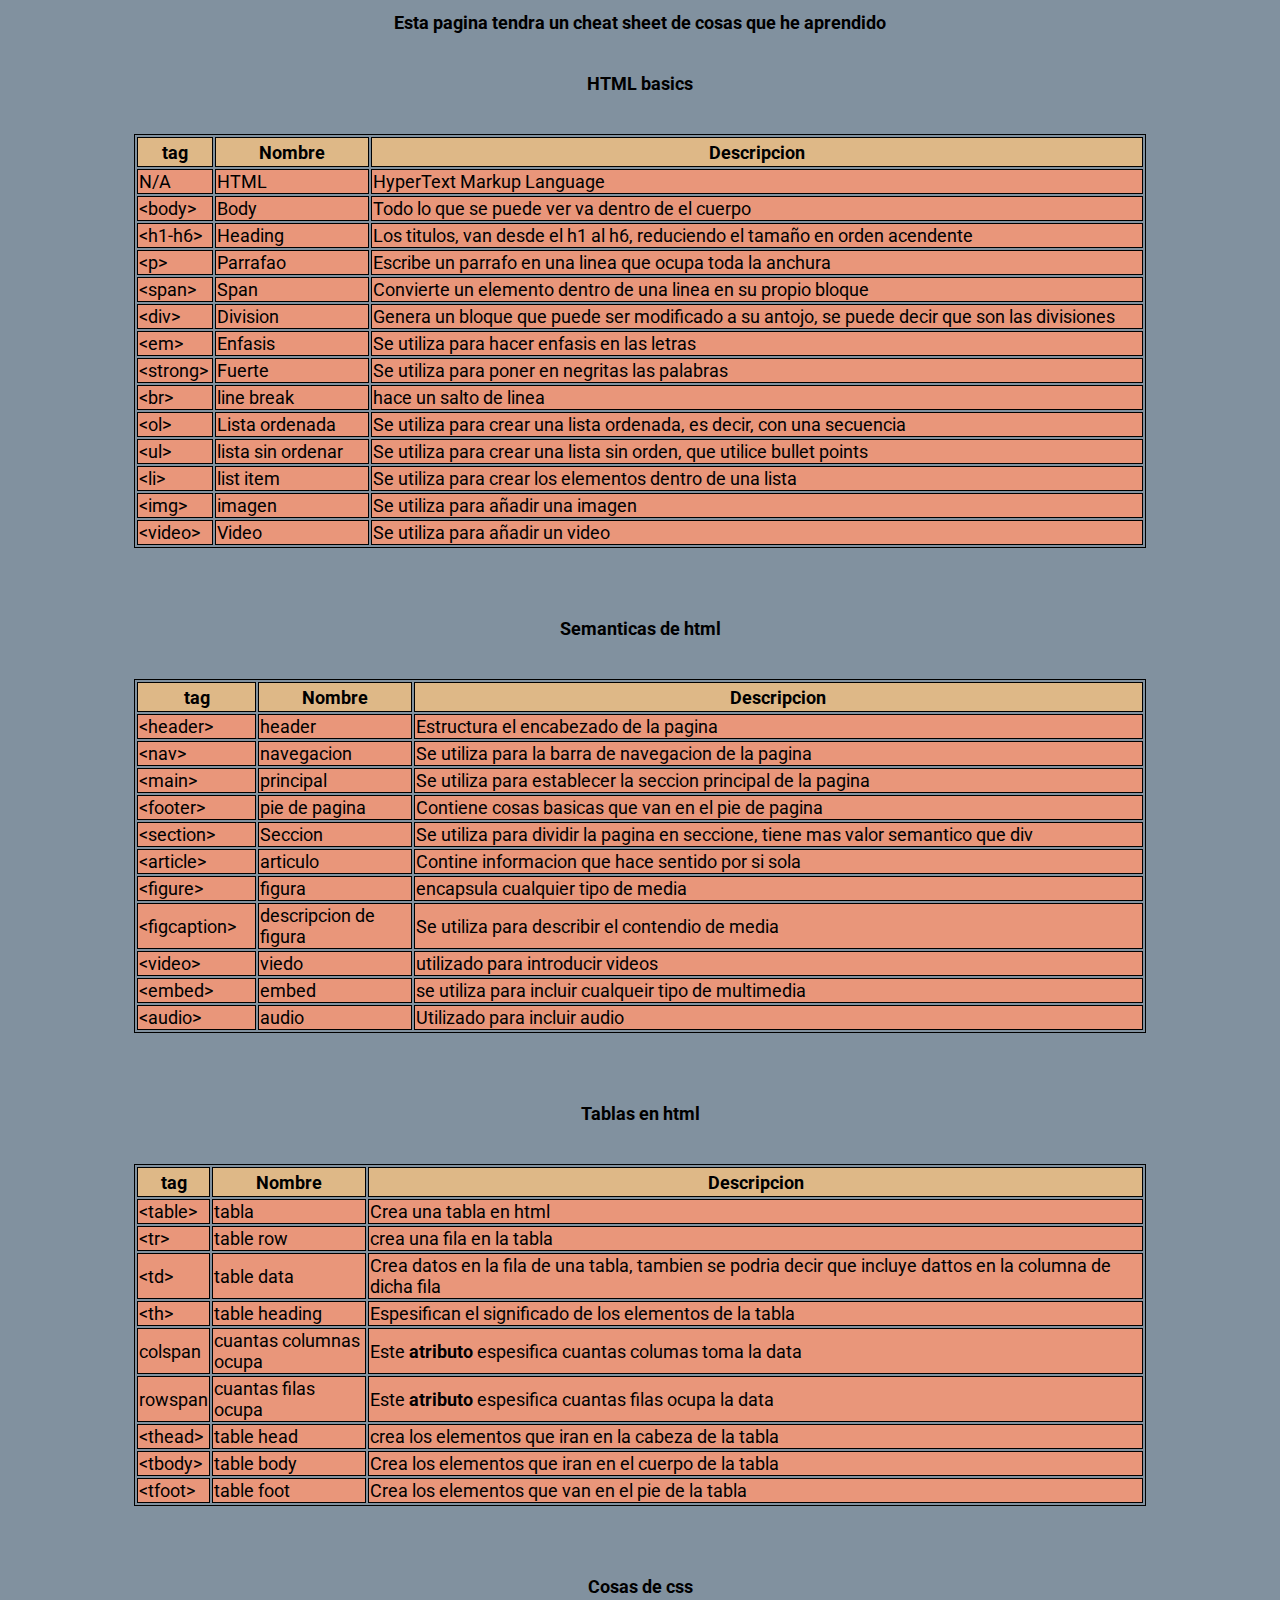
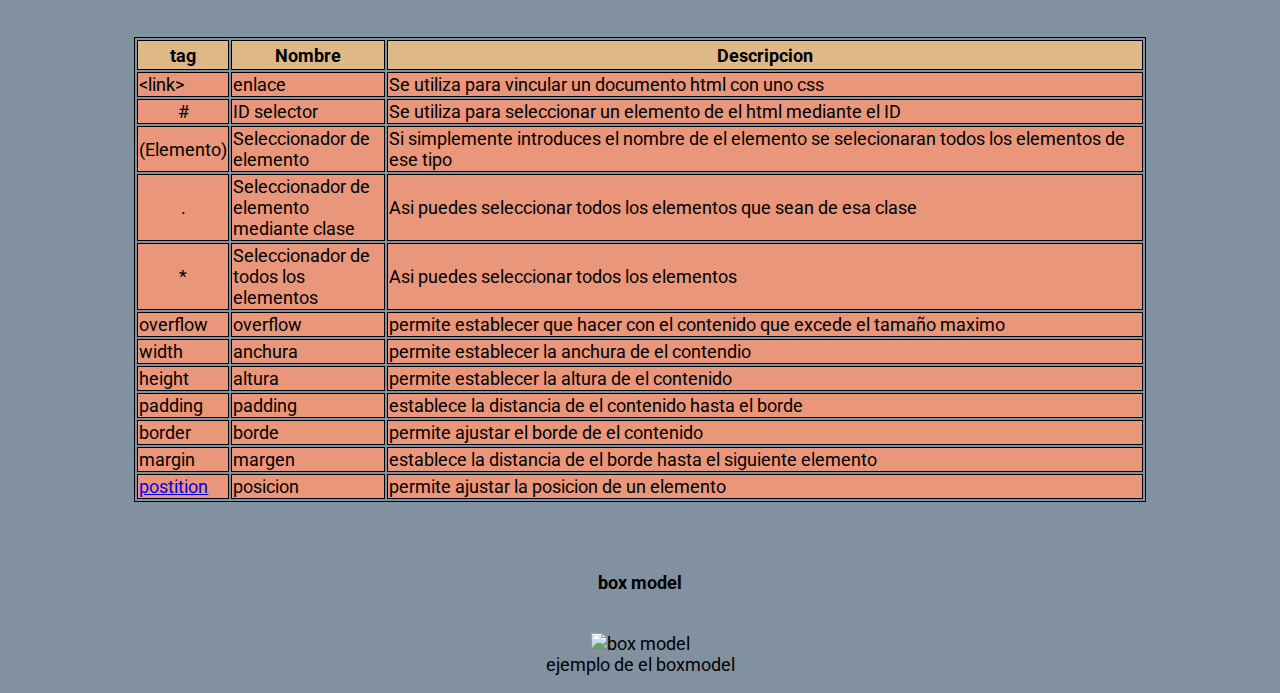
==== Cheat_Sheet.html @ 3fde739b "Hice que los simbolos se muestren en el centro de su contenedor" ====
<!DOCTYPE html>
<html lang="en">
<head>
    <meta charset="UTF-8">
    <meta name="viewport" content="width=device-width, initial-scale=1.0">
    <title>Cheat Sheet</title>
    <link rel="stylesheet" href="Styles\style3.css">
    <link rel="preconnect" href="https://fonts.googleapis.com">
    <link rel="preconnect" href="https://fonts.gstatic.com" crossorigin>
    <link href="https://fonts.googleapis.com/css2?family=Roboto:ital,wght@0,100..900;1,100..900&display=swap" rel="stylesheet">
</head>

<body>
    <h1>
        Esta pagina tendra un cheat sheet de cosas que he aprendido
    </h1>

    <div class="table">
        <section>
            <h2>HTML basics</h2>
            <table class="html">
                <thead>
                    <tr>
                        <th class="t_tag;">tag</th>
                        <th class="t_nombre">Nombre</th>
                        <th class="t_descripcion">Descripcion</th>
                    </tr>
                </thead>
                <tbody>
                    <tr>
                        <td>N/A</td>
                        <td>HTML</td>
                        <td>HyperText Markup Language</td>
                    </tr>
                    <tr>
                        <td>&#60;body&#62;</td>
                        <td>Body</td>
                        <td>Todo lo que se puede ver va dentro de el cuerpo</td>
                    </tr>
                    <tr>
                        <td>&#60;h1-h6&#62;</td>
                        <td>Heading</td>
                        <td>Los titulos, van desde el h1 al h6, reduciendo el tamaño en orden acendente</td>
                    </tr>
                    <tr>
                        <td>&#60;p&#62;</td>
                        <td>Parrafao</td>
                        <td>Escribe un parrafo en una linea que ocupa toda la anchura</td>
                    </tr>
                    <tr>
                        <td>&#60;span&#62;</td>
                        <td>Span</td>
                        <td>Convierte un elemento dentro de una linea en su propio bloque</td>
                    </tr>
                    <tr>
                        <td>&#60;div&#62;</td>
                        <td>Division</td>
                        <td>Genera un bloque que puede ser modificado a su antojo, se puede decir que son las divisiones</td>
                    </tr>
                    <tr>
                        <td>&#60;em&#62;</td>
                        <td>Enfasis</td>
                        <td>Se utiliza para hacer enfasis en las letras</td>
                    </tr>
                    <tr>
                        <td>&#60;strong&#62;</td>
                        <td>Fuerte</td>
                        <td>Se utiliza para poner en negritas las palabras</td>
                    </tr>
                    <tr>
                        <td>&#60;br&#62;</td>
                        <td>line break</td>
                        <td>hace un salto de linea</td>
                    </tr>
                    <tr>
                        <td>&#60;ol&#62;</td>
                        <td>Lista ordenada</td>
                        <td>Se utiliza para crear una lista ordenada, es decir, con una secuencia</td>
                    </tr>
                    <tr>
                        <td>&#60;ul&#62;</td>
                        <td>lista sin ordenar</td>
                        <td>Se utiliza para crear una lista sin orden, que utilice bullet points</td>
                    </tr>
                    <tr>
                        <td>&#60;li&#62;</td>
                        <td>list item</td>
                        <td>Se utiliza para crear los elementos dentro de una lista</td>
                    </tr>
                    <tr>
                        <td>&#60;img&#62;</td>
                        <td>imagen</td>
                        <td>Se utiliza para añadir una imagen</td>
                    </tr>
                    <tr>
                        <td>&#60;video&#62;</td>
                        <td>Video</td>
                        <td>Se utiliza para añadir un video</td>
                    </tr>
                    
                </tbody>
            </table>
        </section>

        <section>
            <h2>Semanticas de html</h2>
            <table class="html">
                <thead>
                    <tr>
                        <th class="t_tag;">tag</th>
                        <th class="t_nombre">Nombre</th>
                        <th class="t_descripcion">Descripcion</th>
                    </tr>
                </thead>
                <tbody>
                    <tr>
                        <td>&#60;header&#62;</td>
                        <td>header</td>
                        <td>Estructura el encabezado de la pagina</td>
                    </tr>
                    <tr>
                        <td>&#60;nav&#62;</td>
                        <td>navegacion</td>
                        <td>Se utiliza para la barra de navegacion de la pagina</td>
                    </tr>
                    <tr>
                        <td>&#60;main&#62;</td>
                        <td>principal</td>
                        <td>Se utiliza para establecer la seccion principal de la pagina</td>
                    </tr>
                    <tr>
                        <td>&#60;footer&#62;</td>
                        <td>pie de pagina</td>
                        <td>Contiene cosas basicas que van en el pie de pagina</td>
                    </tr>
                    <tr>
                        <td>&#60;section&#62;</td>
                        <td>Seccion</td>
                        <td>Se utiliza para dividir la pagina en seccione, tiene mas valor semantico que div</td>
                    </tr>
                    <tr>
                        <td>&#60;article&#62;</td>
                        <td>articulo</td>
                        <td>Contine informacion que hace sentido por si sola</td>
                    </tr>
                    <tr>
                        <td>&#60;figure&#62;</td>
                        <td>figura</td>
                        <td>encapsula cualquier tipo de media</td>
                    </tr>
                    <tr>
                        <td>&#60;figcaption&#62;</td>
                        <td>descripcion de figura</td>
                        <td>Se utiliza para describir el contendio de media</td>
                    </tr>
                    <tr>
                        <td>&#60;video&#62;</td>
                        <td>viedo</td>
                        <td>utilizado para introducir videos</td>
                    </tr>
                    <tr>
                        <td>&#60;embed&#62;</td>
                        <td>embed</td>
                        <td>se utiliza para incluir cualqueir tipo de multimedia</td>
                    </tr>
                    <tr>
                        <td>&#60;audio&#62;</td>
                        <td>audio</td>
                        <td>Utilizado para incluir audio</td>
                    </tr>
                    
                </tbody>
            </table>
        </section>

        <section>
            <h2>Tablas en html</h2>
            <table class="html">
                <thead>
                    <tr>
                        <th class="t_tag;">tag</th>
                        <th class="t_nombre">Nombre</th>
                        <th class="t_descripcion">Descripcion</th>
                    </tr>
                </thead>
                <tbody>
                    <tr>
                        <td>&#60;table&#62;</td>
                        <td>tabla</td>
                        <td>Crea una tabla en html</td>
                    </tr>
                    <tr>
                        <td>&#60;tr&#62;</td>
                        <td>table row</td>
                        <td>crea una fila en la tabla</td>
                    </tr>
                    <tr>
                        <td>&#60;td&#62;</td>
                        <td>table data</td>
                        <td>Crea datos en la fila de una tabla, tambien se podria decir que incluye dattos en la columna de dicha fila</td>
                    </tr>
                    <tr>
                        <td>&#60;th&#62;</td>
                        <td>table heading</td>
                        <td>Espesifican el significado de los elementos de la tabla</td>
                    </tr>
                    <tr>
                        <td>colspan</td>
                        <td>cuantas columnas ocupa</td>
                        <td>Este <strong>atributo</strong> espesifica cuantas columas toma la data</td>
                    </tr>
                    <tr>
                        <td>rowspan</td>
                        <td>cuantas filas ocupa</td>
                        <td>Este <strong>atributo</strong> espesifica cuantas filas ocupa la data</td>
                    </tr>
                    <tr>
                        <td>&#60;thead&#62;</td>
                        <td>table head</td>
                        <td>crea los elementos que iran en la cabeza de la tabla</td>
                    </tr>
                    <tr>
                        <td>&#60;tbody&#62;</td>
                        <td>table body</td>
                        <td>Crea los elementos que iran en el cuerpo de la tabla</td>
                    </tr>
                    <tr>
                        <td>&#60;tfoot&#62;</td>
                        <td>table foot</td>
                        <td>Crea los elementos que van en el pie de la tabla</td>
                    </tr>
                </tbody>
            </table>
        </section>

        <section>
            <h2>Cosas de css</h2>
            <table class="html">
                <thead>
                    <tr>
                        <th class="t_tag;">tag</th>
                        <th class="t_nombre">Nombre</th>
                        <th class="t_descripcion">Descripcion</th>
                    </tr>
                </thead>
                <tbody>
                    <tr>
                        <td>&#60;link&#62;</td>
                        <td>enlace</td>
                        <td>Se utiliza para vincular un documento html con uno css</td>
                    </tr>
                    <tr>
                        <td class="symbol">#</td>
                        <td>ID selector</td>
                        <td>Se utiliza para seleccionar un elemento de el html mediante el ID</td>
                    </tr>
                    <tr>
                        <td>(Elemento)</td>
                        <td>Seleccionador de elemento</td>
                        <td>Si simplemente introduces el nombre de el elemento se selecionaran todos los elementos de ese tipo</td>
                    </tr>
                    <tr>
                        <td class="symbol">.</td>
                        <td>Seleccionador de elemento mediante clase</td>
                        <td>Asi puedes seleccionar todos los elementos que sean de esa clase</td>
                    </tr>
                    <tr>
                        <td class="symbol">*</td>
                        <td>Seleccionador de todos los elementos</td>
                        <td>Asi puedes seleccionar todos los elementos</td>
                    </tr>
                    <tr>
                        <td>overflow</td>
                        <td>overflow</td>
                        <td>permite establecer que hacer con el contenido que excede el tamaño maximo</td>
                    </tr>
                    <tr>
                        <td>width</td>
                        <td>anchura</td>
                        <td>permite establecer la anchura de el contendio</td>
                    </tr>
                    <tr>
                        <td>height</td>
                        <td>altura</td>
                        <td>permite establecer la altura de el contenido</td>
                    </tr>
                    <tr>
                        <td>padding</td>
                        <td>padding</td>
                        <td>establece la distancia de el contenido hasta el borde</td>
                    </tr>
                    <tr>
                        <td>border</td>
                        <td>borde</td>
                        <td>permite ajustar el borde de el contenido</td>
                    </tr>
                    <tr>
                        <td>margin</td>
                        <td>margen</td>
                        <td>establece la distancia de el borde hasta el siguiente elemento</td>
                    </tr>
                    <tr>
                        <td><a href="https://www.w3schools.com/css/css_positioning.asp" target="_blank">postition</a></td>
                        <td>posicion</td>
                        <td>permite ajustar la posicion de un elemento</td>
                    </tr>
                </tbody>
            </table>
        </section>

        <h2>box model</h2>

        <figure>
            <img id="box_model" src="https://media.gcflearnfree.org/content/5ef2084faaf0ac46dc9c10be_06_23_2020/box_model.png" alt="box model">
            <figcaption>ejemplo de el boxmodel</figcaption>
        </figure>
    </div>

</body>
</html>
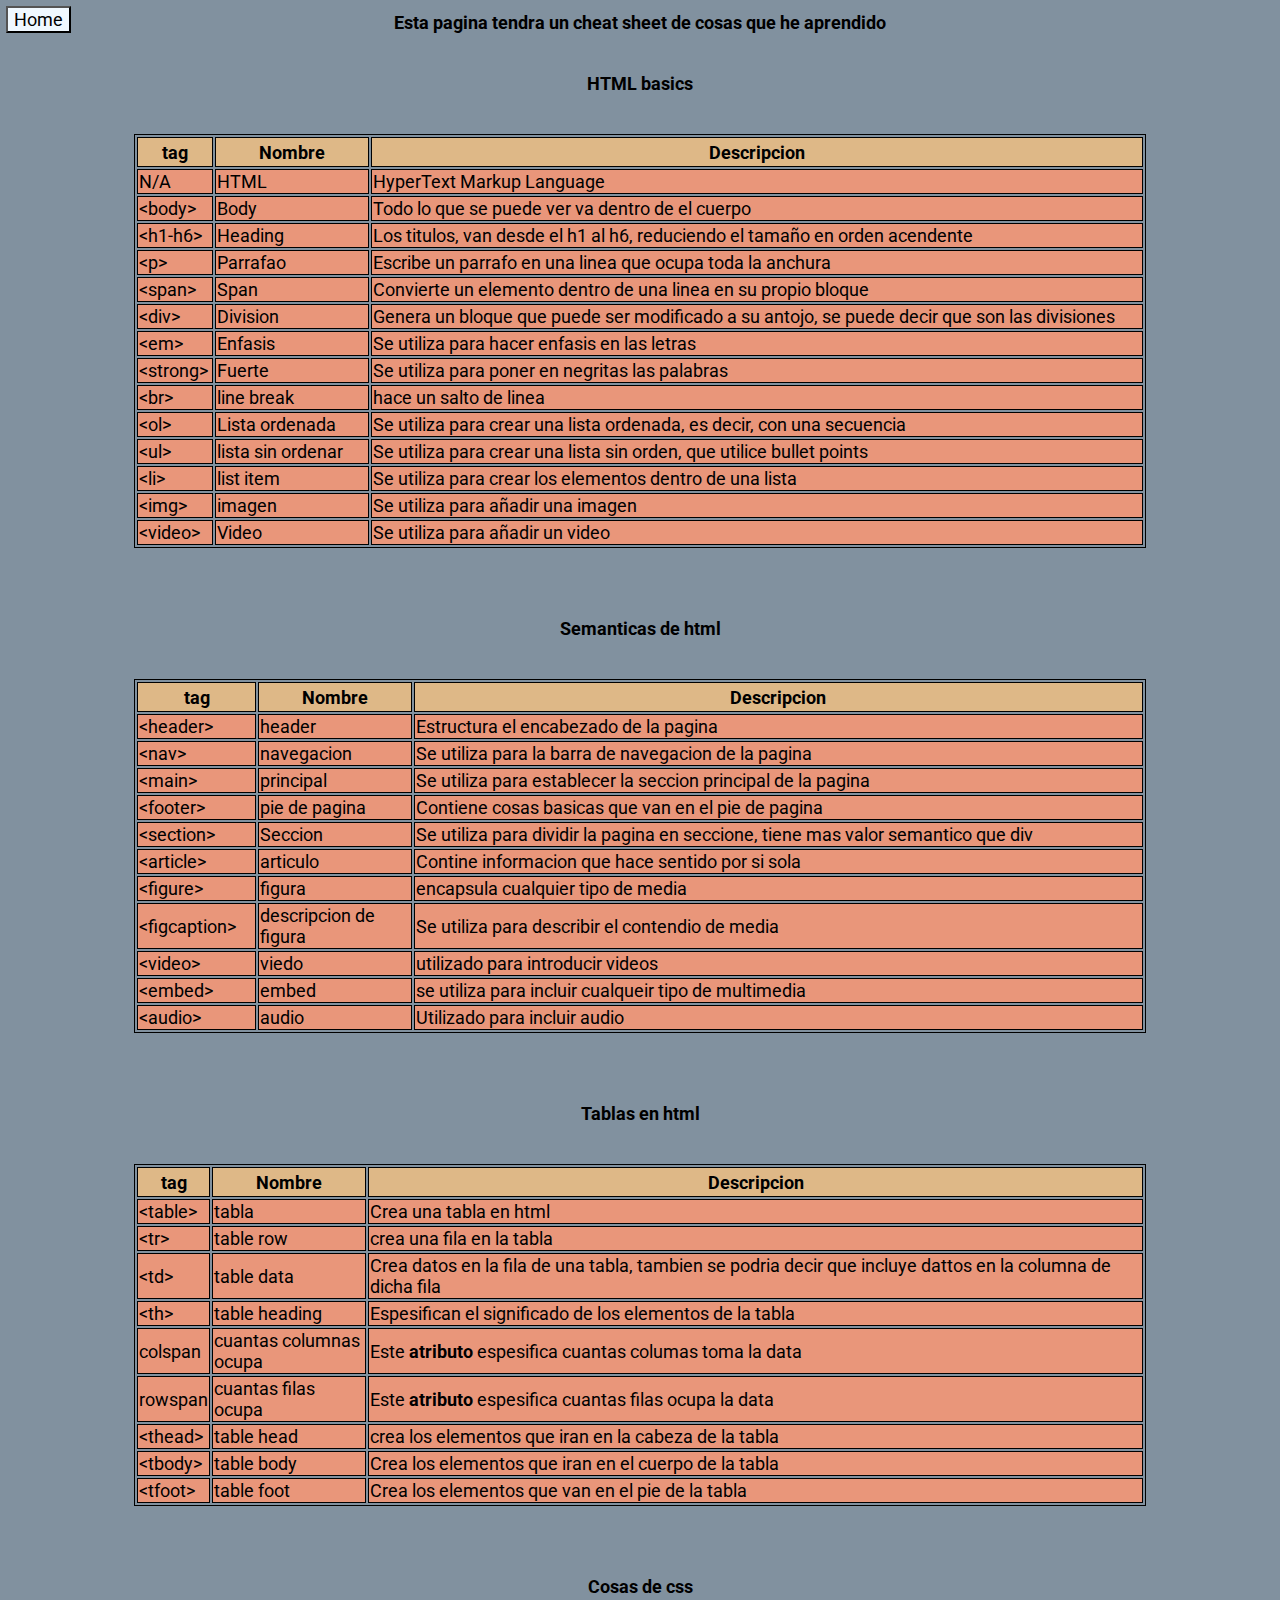
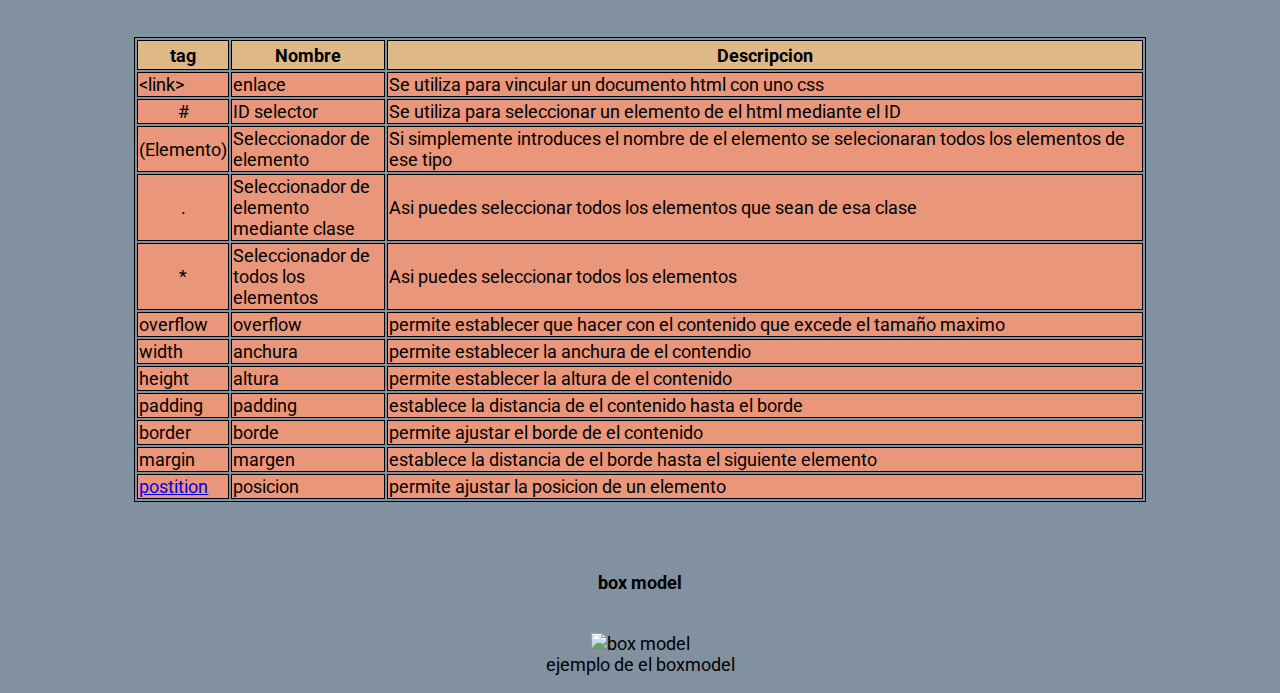
==== commit aefa6ac7: "agregue un boton de home en el cheat sheet" ====
--- a/Cheat_Sheet.html
+++ b/Cheat_Sheet.html
@@ -11,6 +11,7 @@
 </head>
 
 <body>
+    <a href="index.html"><button class="home">Home</button></a>
     <h1>
         Esta pagina tendra un cheat sheet de cosas que he aprendido
     </h1>
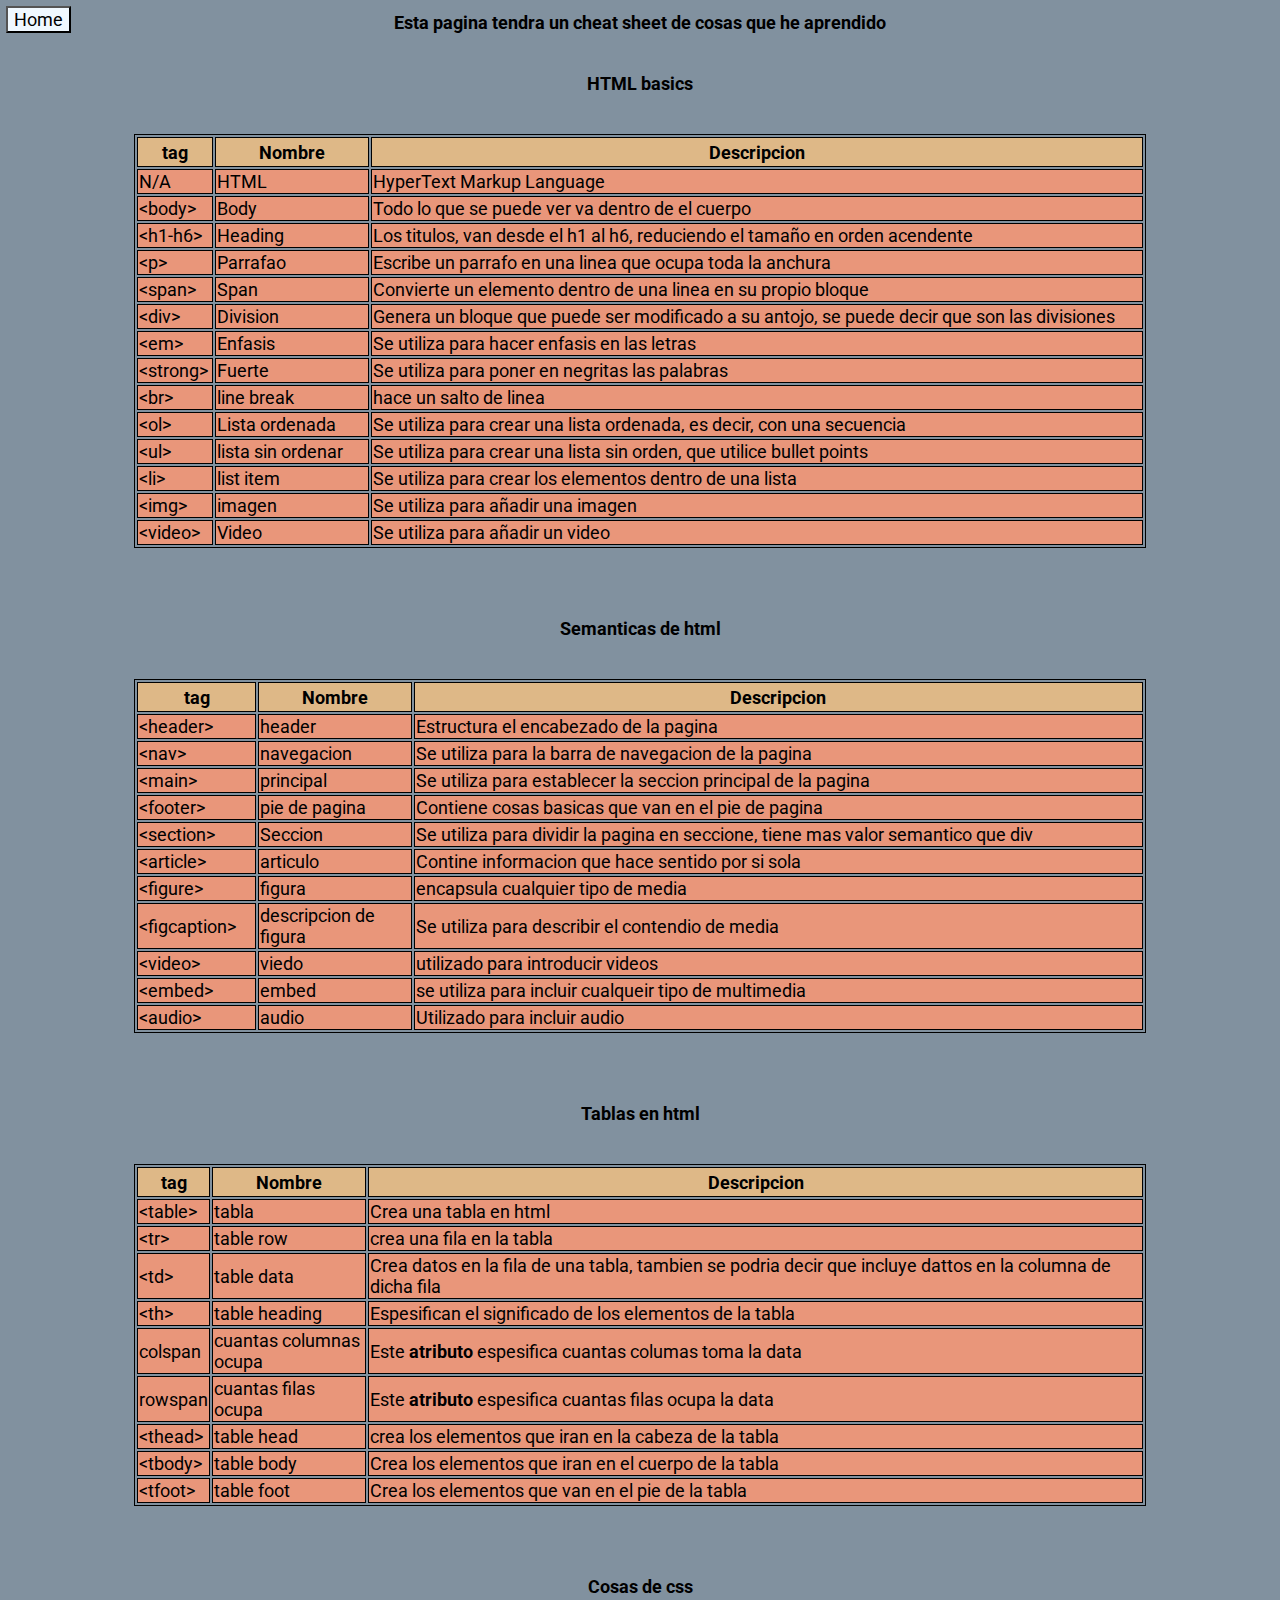
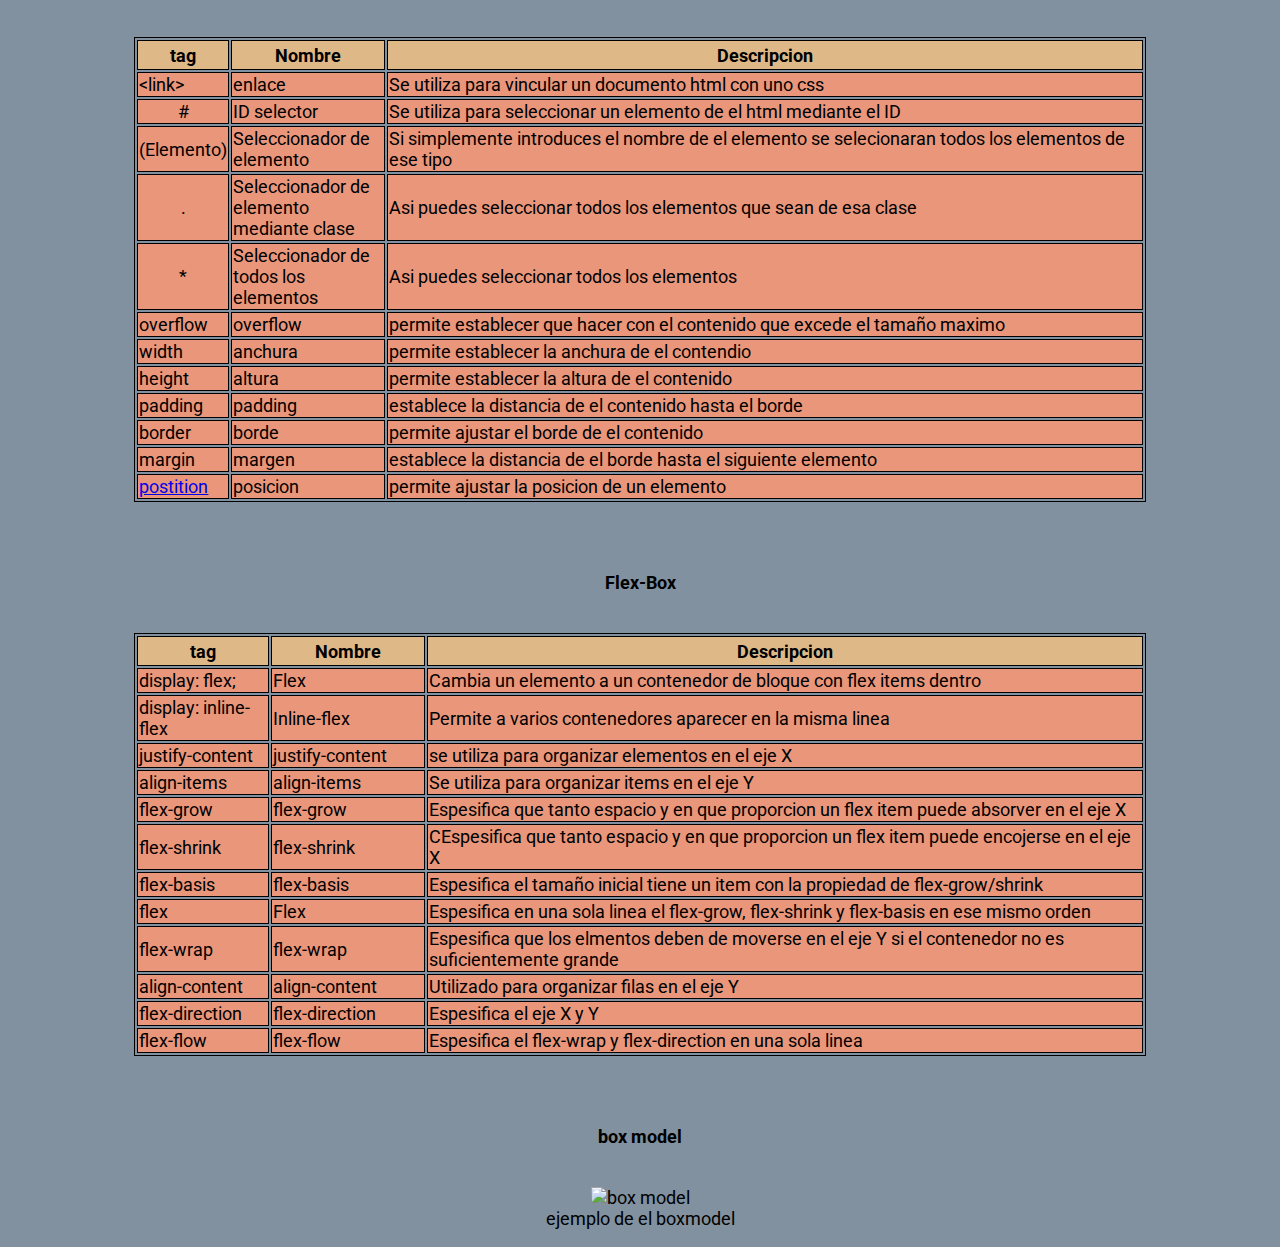
==== commit 2955f564: "Agregue a la lista el flexbox" ====
--- a/Cheat_Sheet.html
+++ b/Cheat_Sheet.html
@@ -308,7 +308,80 @@
                 </tbody>
             </table>
         </section>
-
+        <section>
+            <h2>Flex-Box</h2>
+            <table class="html">
+                <thead>
+                    <tr>
+                        <th class="t_tag;">tag</th>
+                        <th class="t_nombre">Nombre</th>
+                        <th class="t_descripcion">Descripcion</th>
+                    </tr>
+                </thead>
+                <tbody>
+                    <tr>
+                        <td>display: flex;</td>
+                        <td>Flex</td>
+                        <td>Cambia un elemento a un contenedor de bloque con flex items dentro</td>
+                    </tr>
+                    <tr>
+                        <td>display: inline-flex</td>
+                        <td>Inline-flex</td>
+                        <td>Permite a varios contenedores aparecer en la misma linea</td>
+                    </tr>
+                    <tr>
+                        <td>justify-content</td>
+                        <td>justify-content</td>
+                        <td>se utiliza para organizar elementos en el eje X</td>
+                    </tr>
+                    <tr>
+                        <td>align-items</td>
+                        <td>align-items</td>
+                        <td>Se utiliza para organizar items en el eje Y</td>
+                    </tr>
+                    <tr>
+                        <td>flex-grow</td>
+                        <td>flex-grow</td>
+                        <td>Espesifica que tanto espacio y en que proporcion un flex item puede absorver en el eje X</td>
+                    </tr>
+                    <tr>
+                        <td>flex-shrink</td>
+                        <td>flex-shrink</td>
+                        <td>CEspesifica que tanto espacio y en que proporcion un flex item puede encojerse en el eje X</td>
+                    </tr>
+                    <tr>
+                        <td>flex-basis</td>
+                        <td>flex-basis</td>
+                        <td>Espesifica el tamaño inicial tiene un item con la propiedad de flex-grow/shrink</td>
+                    </tr>
+                    <tr>
+                        <td>flex </td>
+                        <td>Flex</td>
+                        <td>Espesifica en una sola linea el flex-grow, flex-shrink y flex-basis en ese mismo orden</td>
+                    </tr>
+                    <tr>
+                        <td>flex-wrap</td>
+                        <td>flex-wrap</td>
+                        <td>Espesifica que los elmentos deben de moverse en el eje Y si el contenedor no es suficientemente grande</td>
+                    </tr>
+                    <tr>
+                        <td>align-content</td>
+                        <td>align-content</td>
+                        <td>Utilizado para organizar filas en el eje Y</td>
+                    </tr>
+                    <tr>
+                        <td>flex-direction</td>
+                        <td>flex-direction</td>
+                        <td>Espesifica el eje X y Y</td>
+                    </tr>
+                    <tr>
+                        <td>flex-flow</td>
+                        <td>flex-flow</td>
+                        <td>Espesifica el flex-wrap y flex-direction en una sola linea</td>
+                    </tr>
+                </tbody>
+            </table>
+        </section>
         <h2>box model</h2>
 
         <figure>
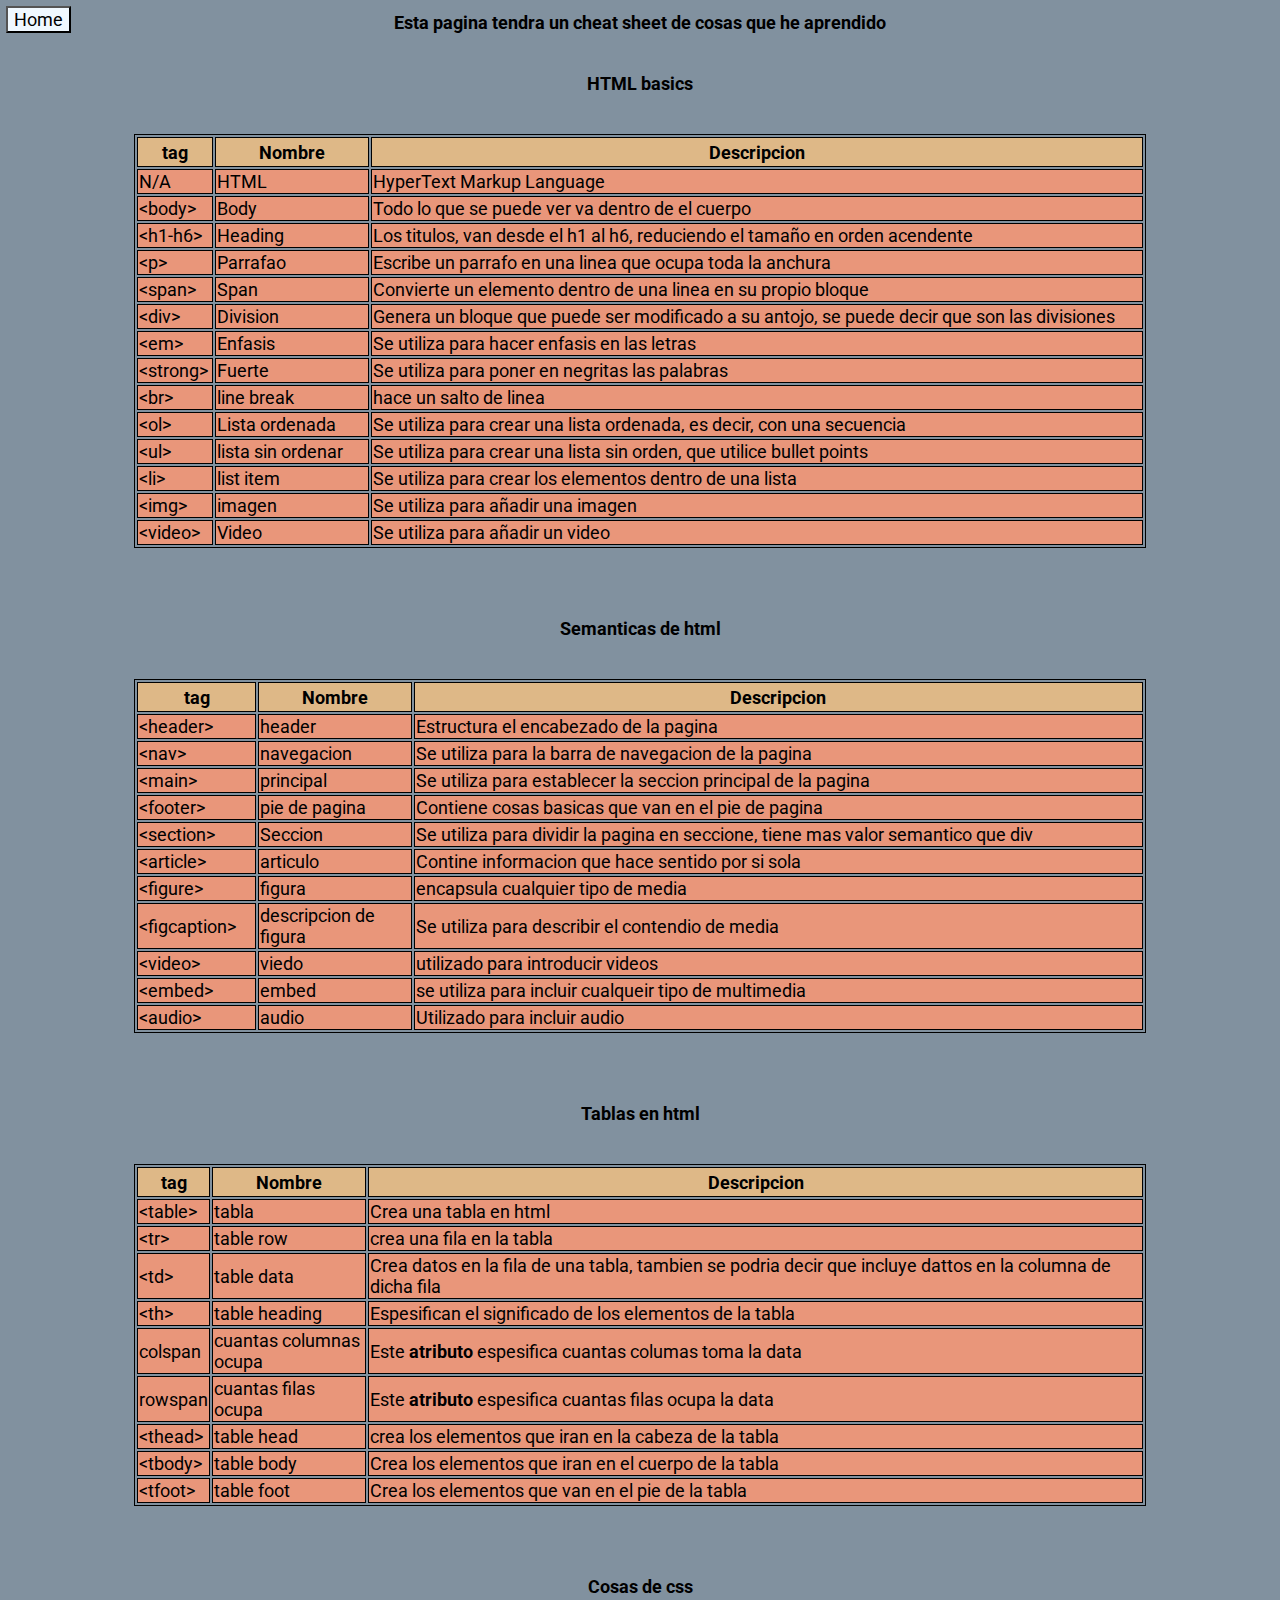
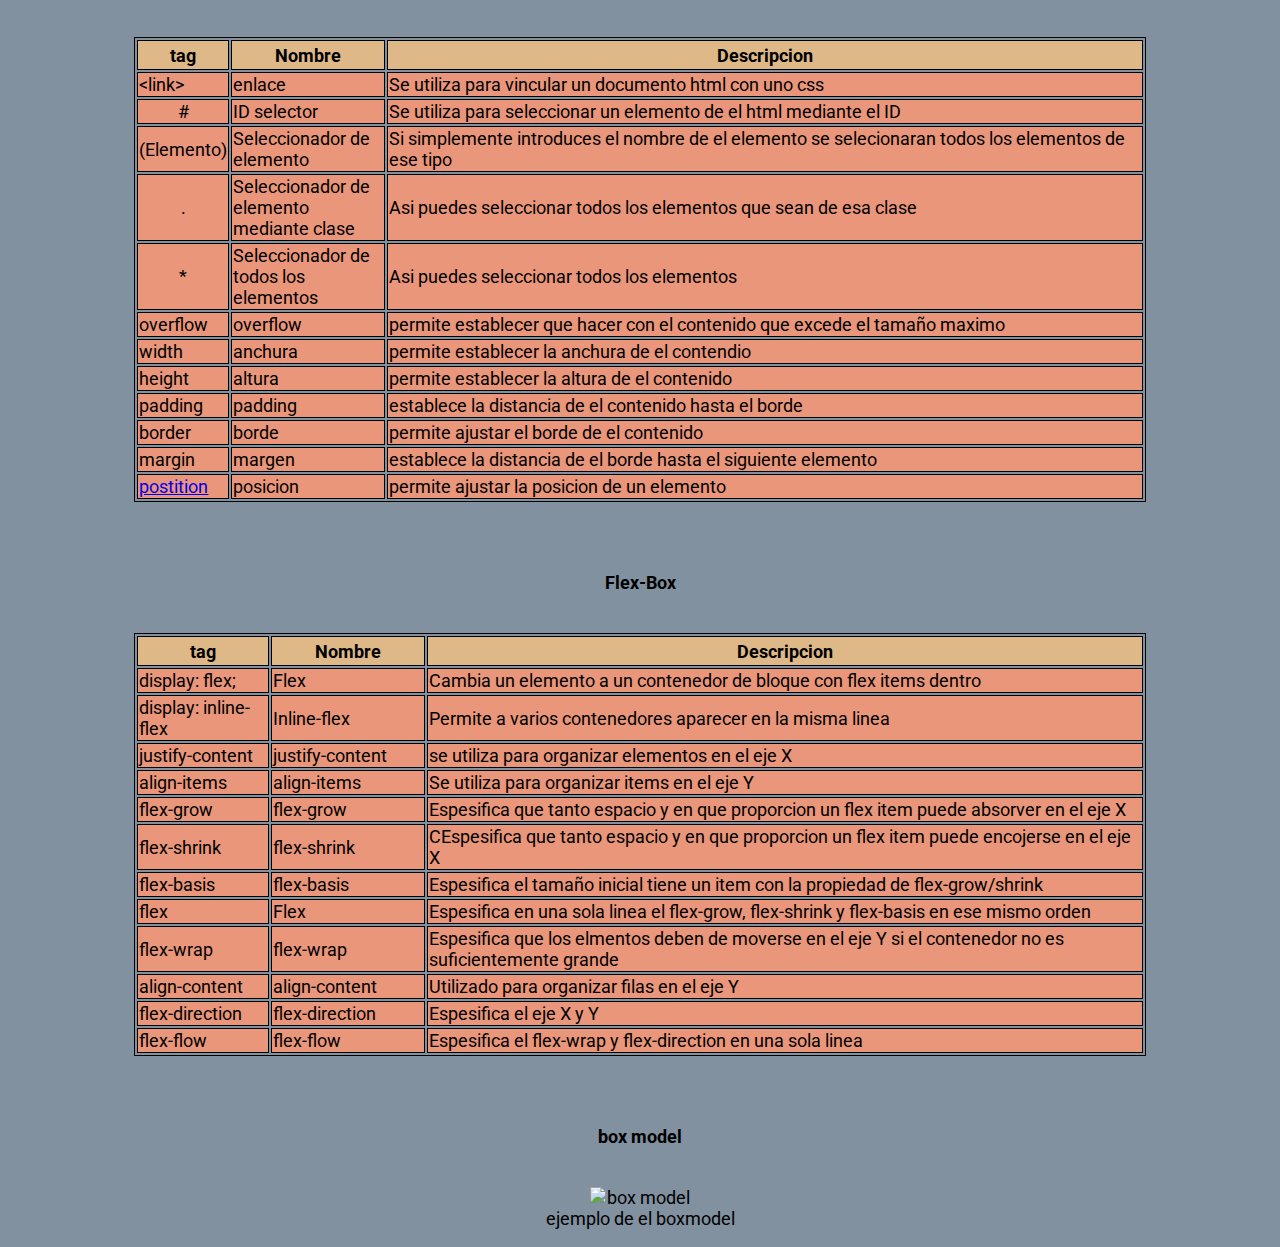
==== commit 60a2c6b2: "ni idea lmao" ====
--- a/Cheat_Sheet.html
+++ b/Cheat_Sheet.html
@@ -386,6 +386,7 @@
 
         <figure>
             <img id="box_model" src="https://media.gcflearnfree.org/content/5ef2084faaf0ac46dc9c10be_06_23_2020/box_model.png" alt="box model">
+            <div class="break"></div>
             <figcaption>ejemplo de el boxmodel</figcaption>
         </figure>
     </div>
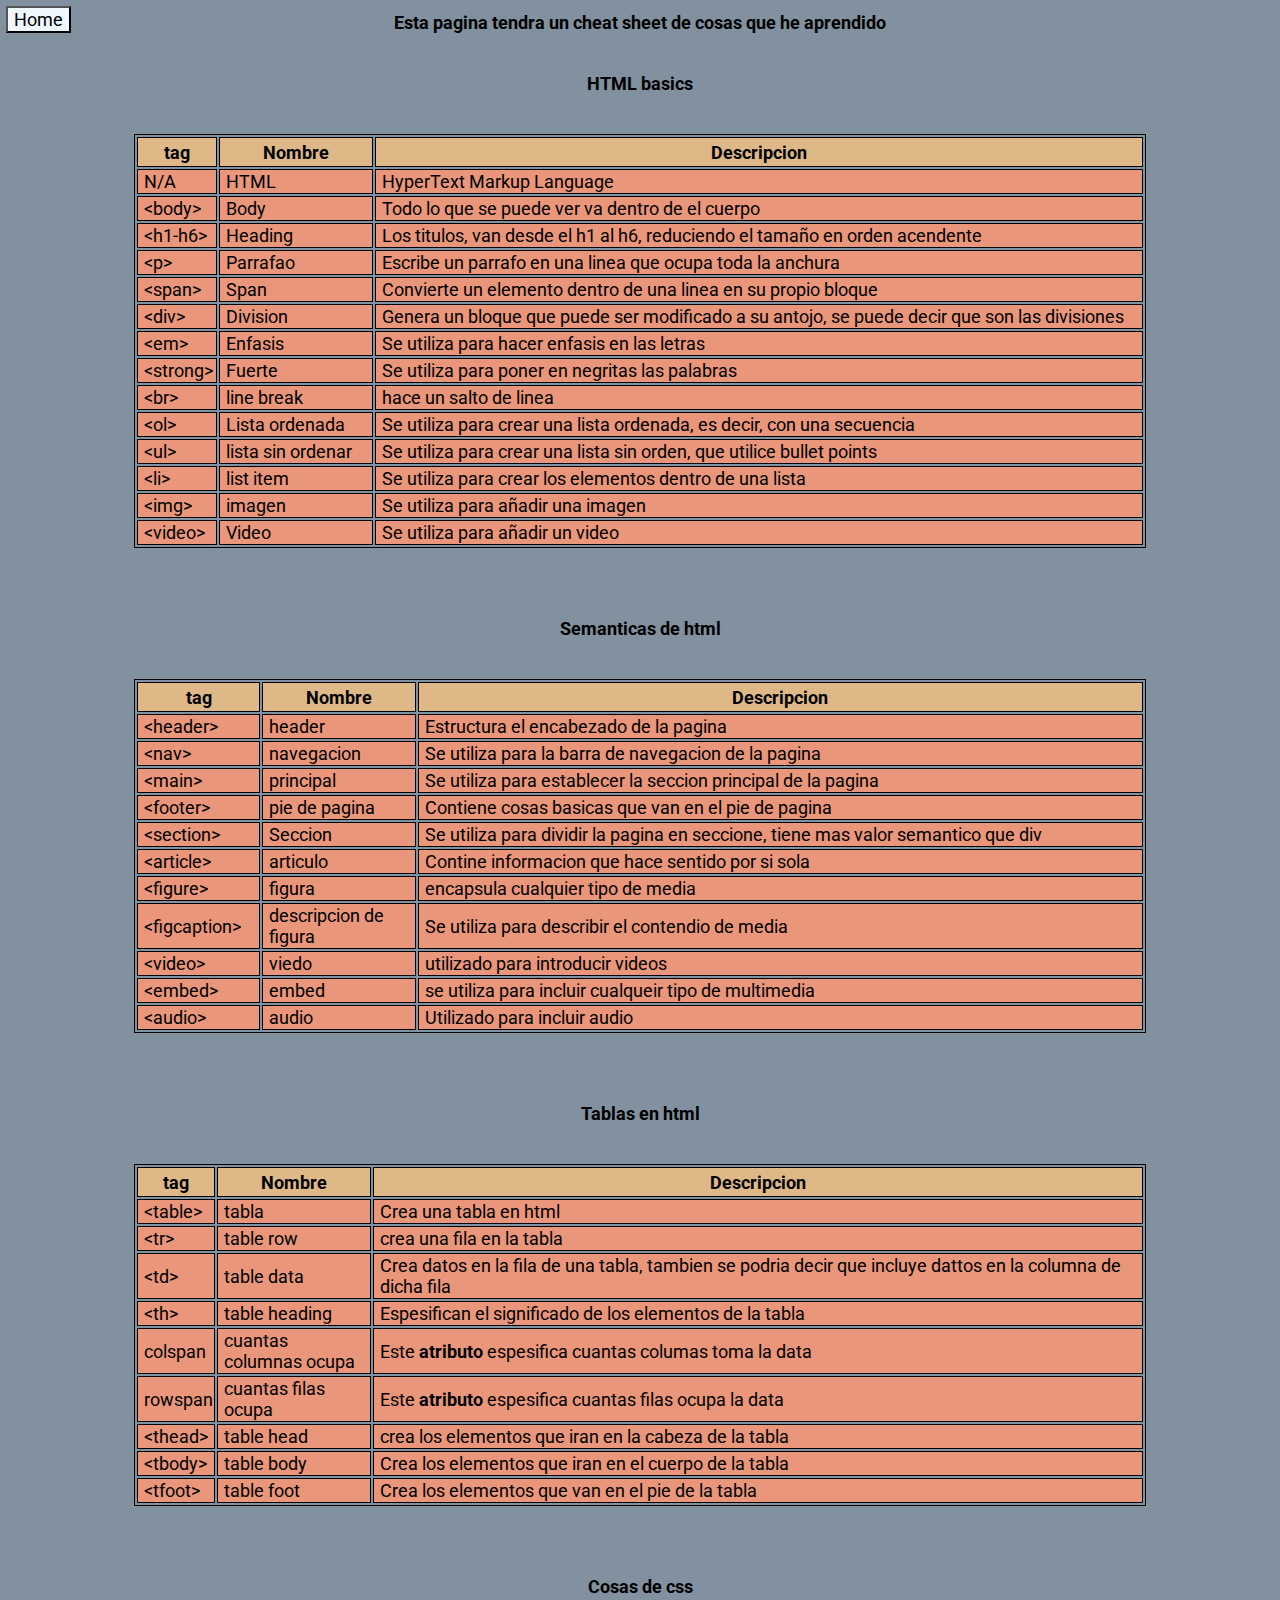
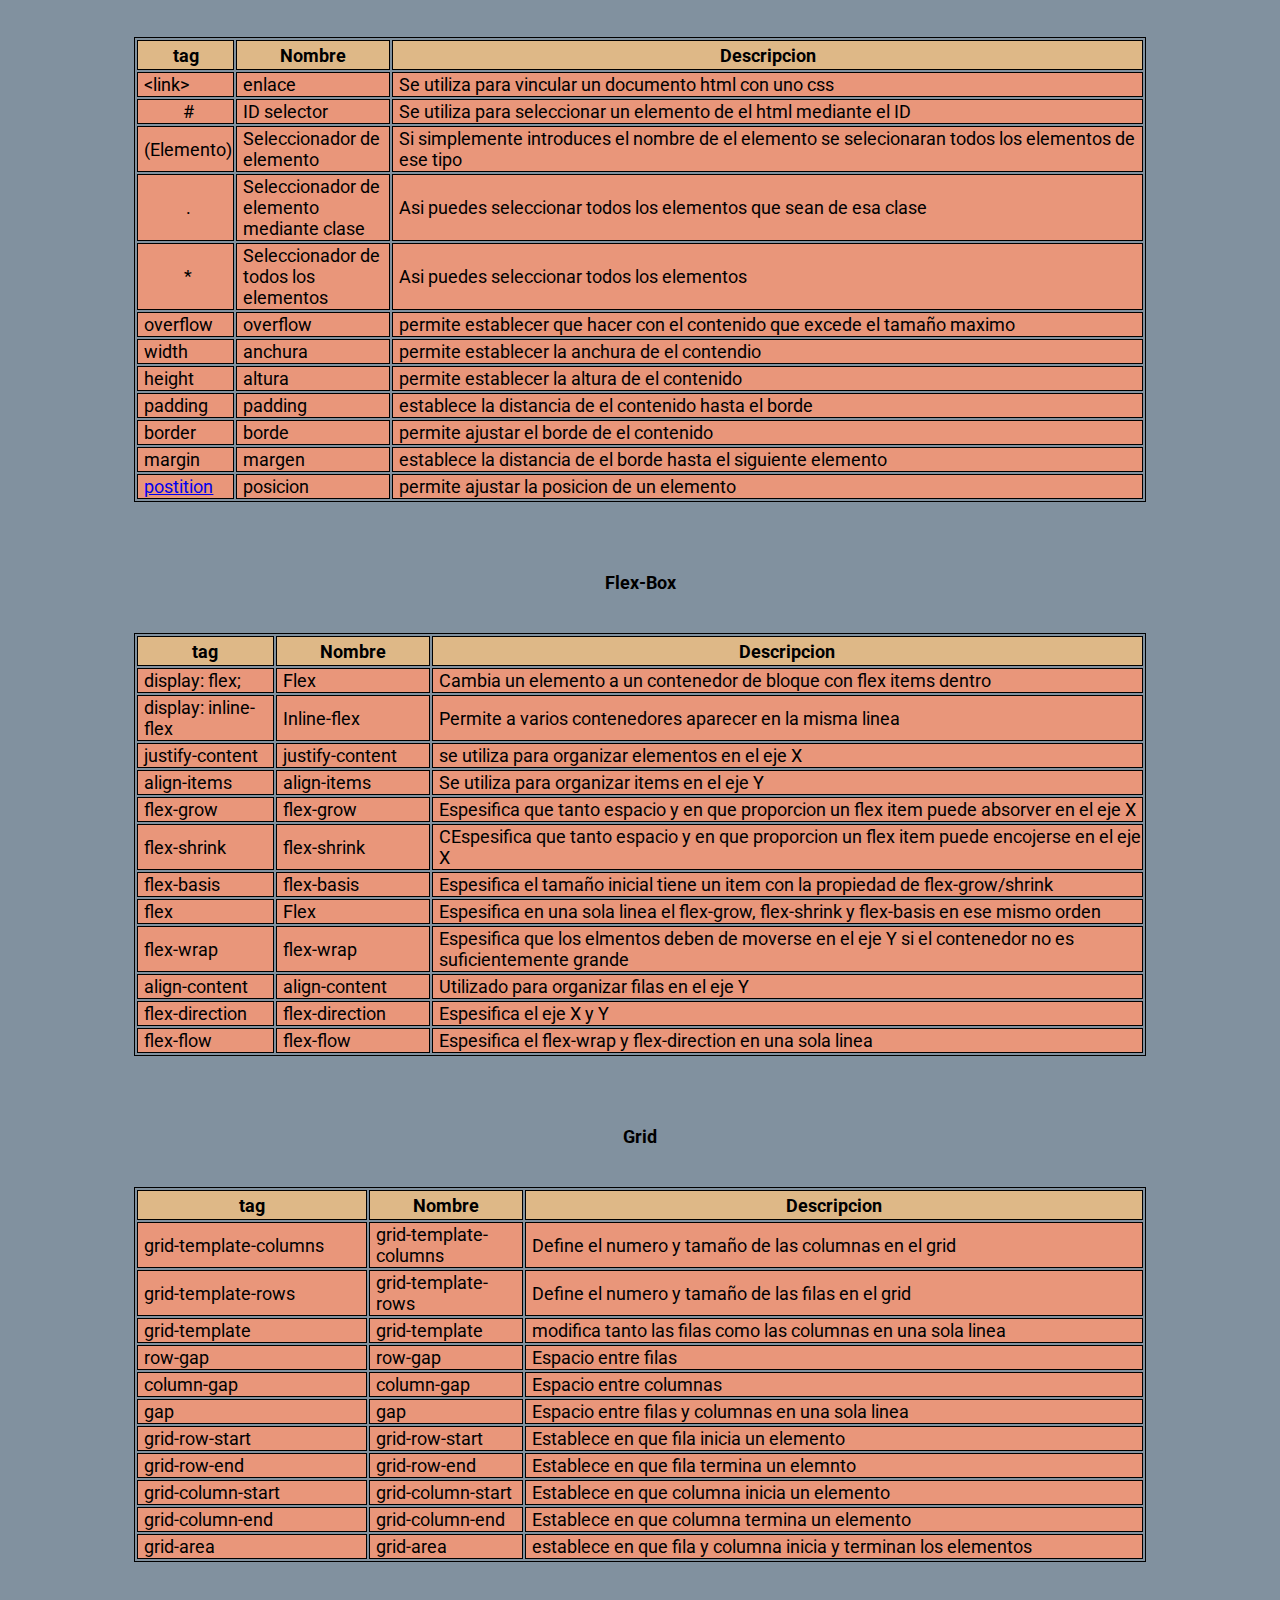
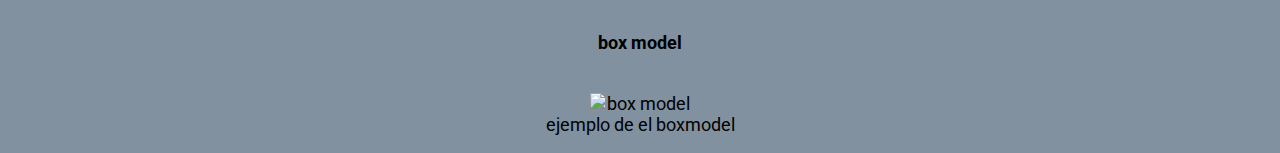
==== commit 88c948ea: "agregue a la tabla la seccion de grid" ====
--- a/Cheat_Sheet.html
+++ b/Cheat_Sheet.html
@@ -308,6 +308,7 @@
                 </tbody>
             </table>
         </section>
+
         <section>
             <h2>Flex-Box</h2>
             <table class="html">
@@ -379,6 +380,77 @@
                         <td>flex-flow</td>
                         <td>Espesifica el flex-wrap y flex-direction en una sola linea</td>
                     </tr>
+                </tbody>
+            </table>
+        </section>
+        
+        <section>
+            <h2>Grid</h2>
+            <table class="html">
+                <thead>
+                    <tr>
+                        <th class="t_tag;">tag</th>
+                        <th class="t_nombre">Nombre</th>
+                        <th class="t_descripcion">Descripcion</th>
+                    </tr>
+                </thead>
+                <tbody>
+                    <tr>
+                        <td>grid-template-columns</td>
+                        <td>grid-template-columns</td>
+                        <td>Define el numero y tamaño de las columnas en el grid</td>
+                    </tr>
+                    <tr>
+                        <td>grid-template-rows</td>
+                        <td>grid-template-rows</td>
+                        <td>Define el numero y tamaño de las filas en el grid</td>
+                    </tr>
+                    <tr>
+                        <td>grid-template</td>
+                        <td>grid-template</td>
+                        <td>modifica tanto las filas como las columnas en una sola linea</td>
+                    </tr>
+                    <tr>
+                        <td>row-gap</td>
+                        <td>row-gap</td>
+                        <td>Espacio entre filas</td>
+                    </tr>
+                    <tr>
+                        <td>column-gap</td>
+                        <td>column-gap</td>
+                        <td>Espacio entre columnas</td>
+                    </tr>
+                    <tr>
+                        <td>gap</td>
+                        <td>gap</td>
+                        <td>Espacio entre filas y columnas en una sola linea</td>
+                    </tr>
+                    <tr>
+                        <td>grid-row-start</td>
+                        <td>grid-row-start</td>
+                        <td>Establece en que fila inicia un elemento</td>
+                    </tr>
+                    <tr>
+                        <td>grid-row-end</td>
+                        <td>grid-row-end</td>
+                        <td>Establece en que fila termina un elemnto</td>
+                    </tr>
+                    <tr>
+                        <td>grid-column-start</td>
+                        <td>grid-column-start</td>
+                        <td>Establece en que columna inicia un elemento</td>
+                    </tr>
+                    <tr>
+                        <td>grid-column-end</td>
+                        <td>grid-column-end</td>
+                        <td>Establece en que columna termina un elemento</td>
+                    </tr>
+                    <tr>
+                        <td>grid-area</td>
+                        <td>grid-area</td>
+                        <td>establece en que fila y columna inicia y terminan los elementos</td>
+                    </tr>
+
                 </tbody>
             </table>
         </section>
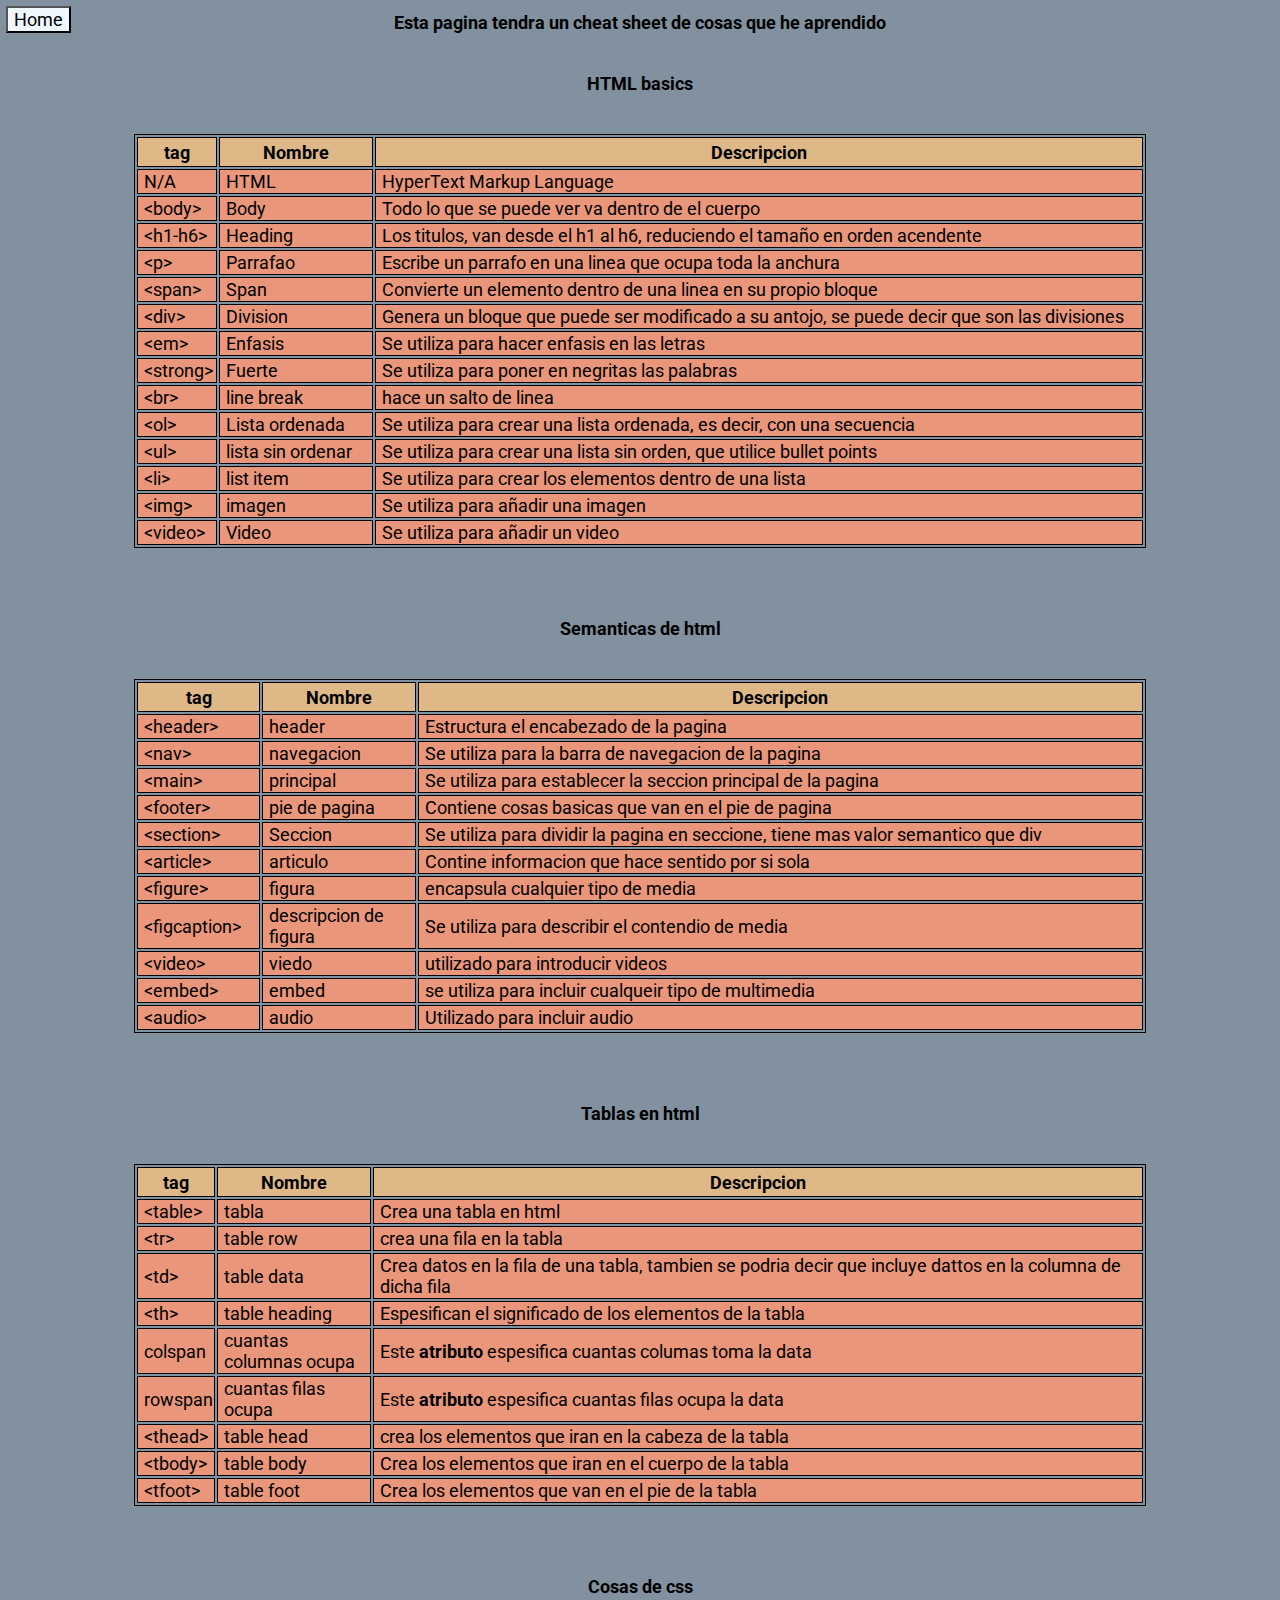
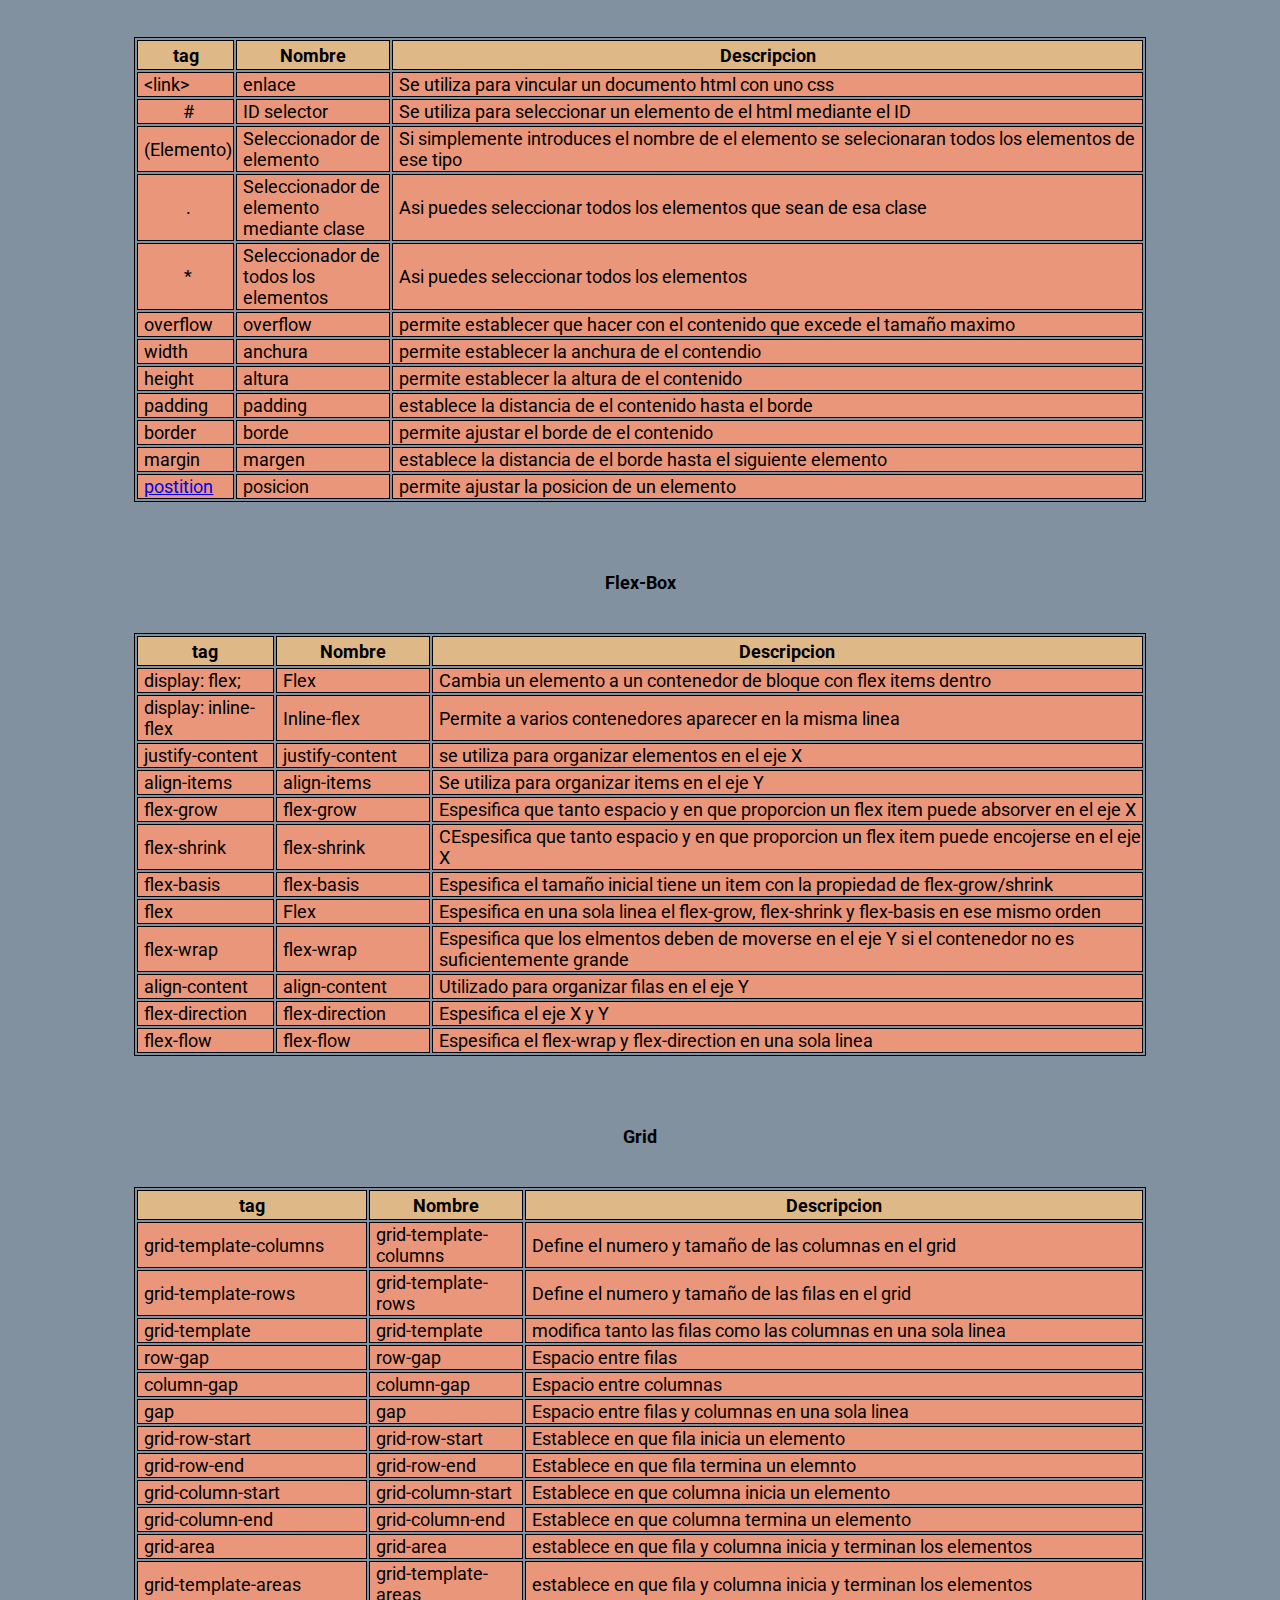
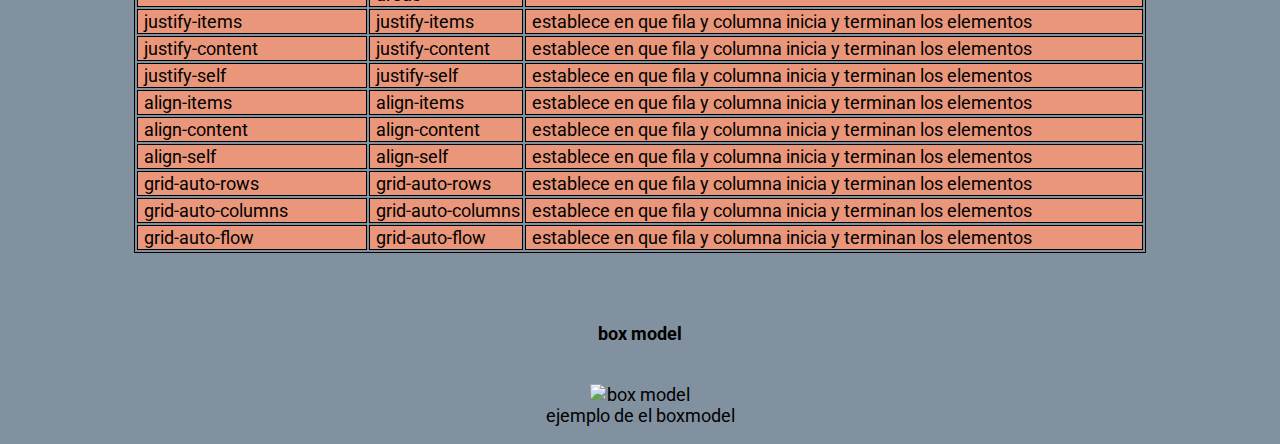
==== commit dff0e9ef: "mas cosas en grid" ====
--- a/Cheat_Sheet.html
+++ b/Cheat_Sheet.html
@@ -450,6 +450,56 @@
                         <td>grid-area</td>
                         <td>establece en que fila y columna inicia y terminan los elementos</td>
                     </tr>
+                    <tr>
+                        <td>grid-template-areas</td>
+                        <td>grid-template-areas</td>
+                        <td>establece en que fila y columna inicia y terminan los elementos</td>
+                    </tr>
+                    <tr>
+                        <td>justify-items</td>
+                        <td>justify-items</td>
+                        <td>establece en que fila y columna inicia y terminan los elementos</td>
+                    </tr>
+                    <tr>
+                        <td>justify-content</td>
+                        <td>justify-content</td>
+                        <td>establece en que fila y columna inicia y terminan los elementos</td>
+                    </tr>
+                    <tr>
+                        <td>justify-self</td>
+                        <td>justify-self</td>
+                        <td>establece en que fila y columna inicia y terminan los elementos</td>
+                    </tr>
+                    <tr>
+                        <td>align-items</td>
+                        <td>align-items</td>
+                        <td>establece en que fila y columna inicia y terminan los elementos</td>
+                    </tr>
+                    <tr>
+                        <td>align-content</td>
+                        <td>align-content</td>
+                        <td>establece en que fila y columna inicia y terminan los elementos</td>
+                    </tr>
+                    <tr>
+                        <td>align-self</td>
+                        <td>align-self</td>
+                        <td>establece en que fila y columna inicia y terminan los elementos</td>
+                    </tr>
+                    <tr>
+                        <td>grid-auto-rows</td>
+                        <td>grid-auto-rows</td>
+                        <td>establece en que fila y columna inicia y terminan los elementos</td>
+                    </tr>
+                    <tr>
+                        <td>grid-auto-columns</td>
+                        <td>grid-auto-columns</td>
+                        <td>establece en que fila y columna inicia y terminan los elementos</td>
+                    </tr>
+                    <tr>
+                        <td>grid-auto-flow</td>
+                        <td>grid-auto-flow</td>
+                        <td>establece en que fila y columna inicia y terminan los elementos</td>
+                    </tr>
 
                 </tbody>
             </table>
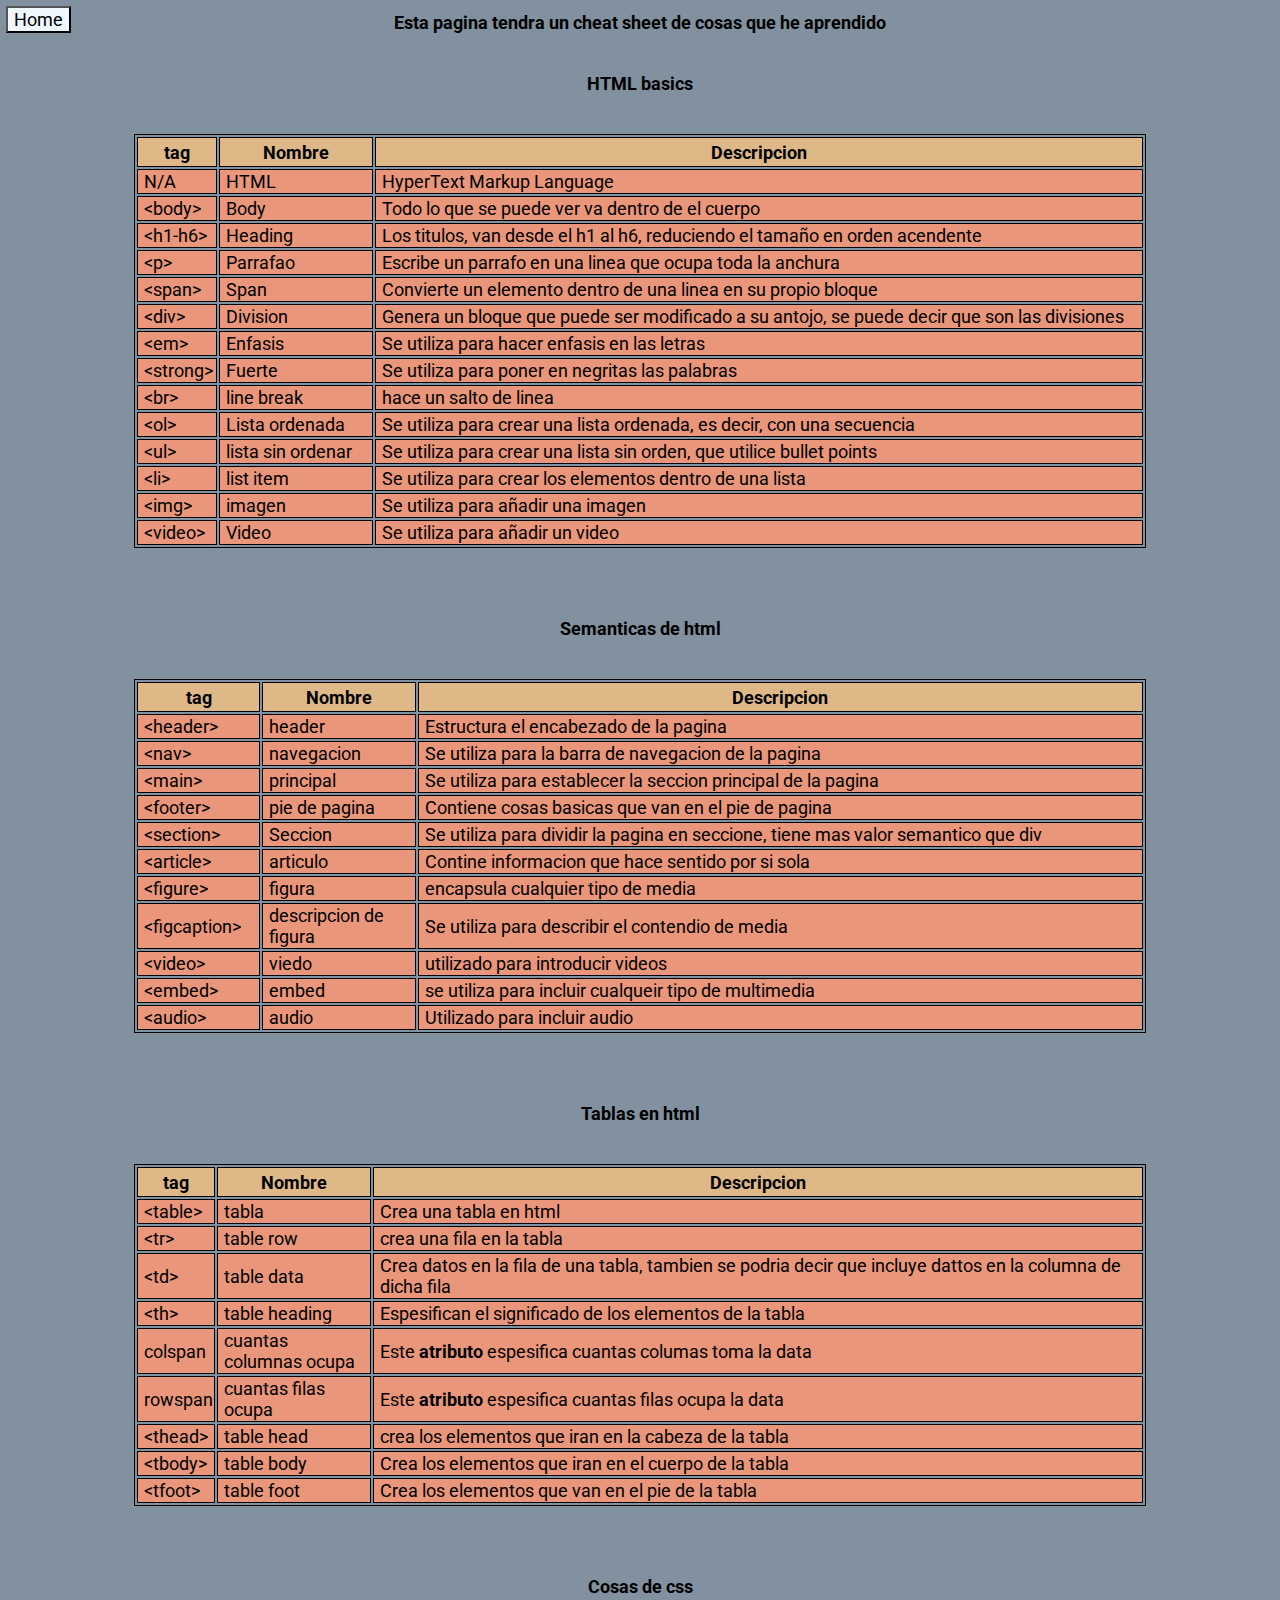
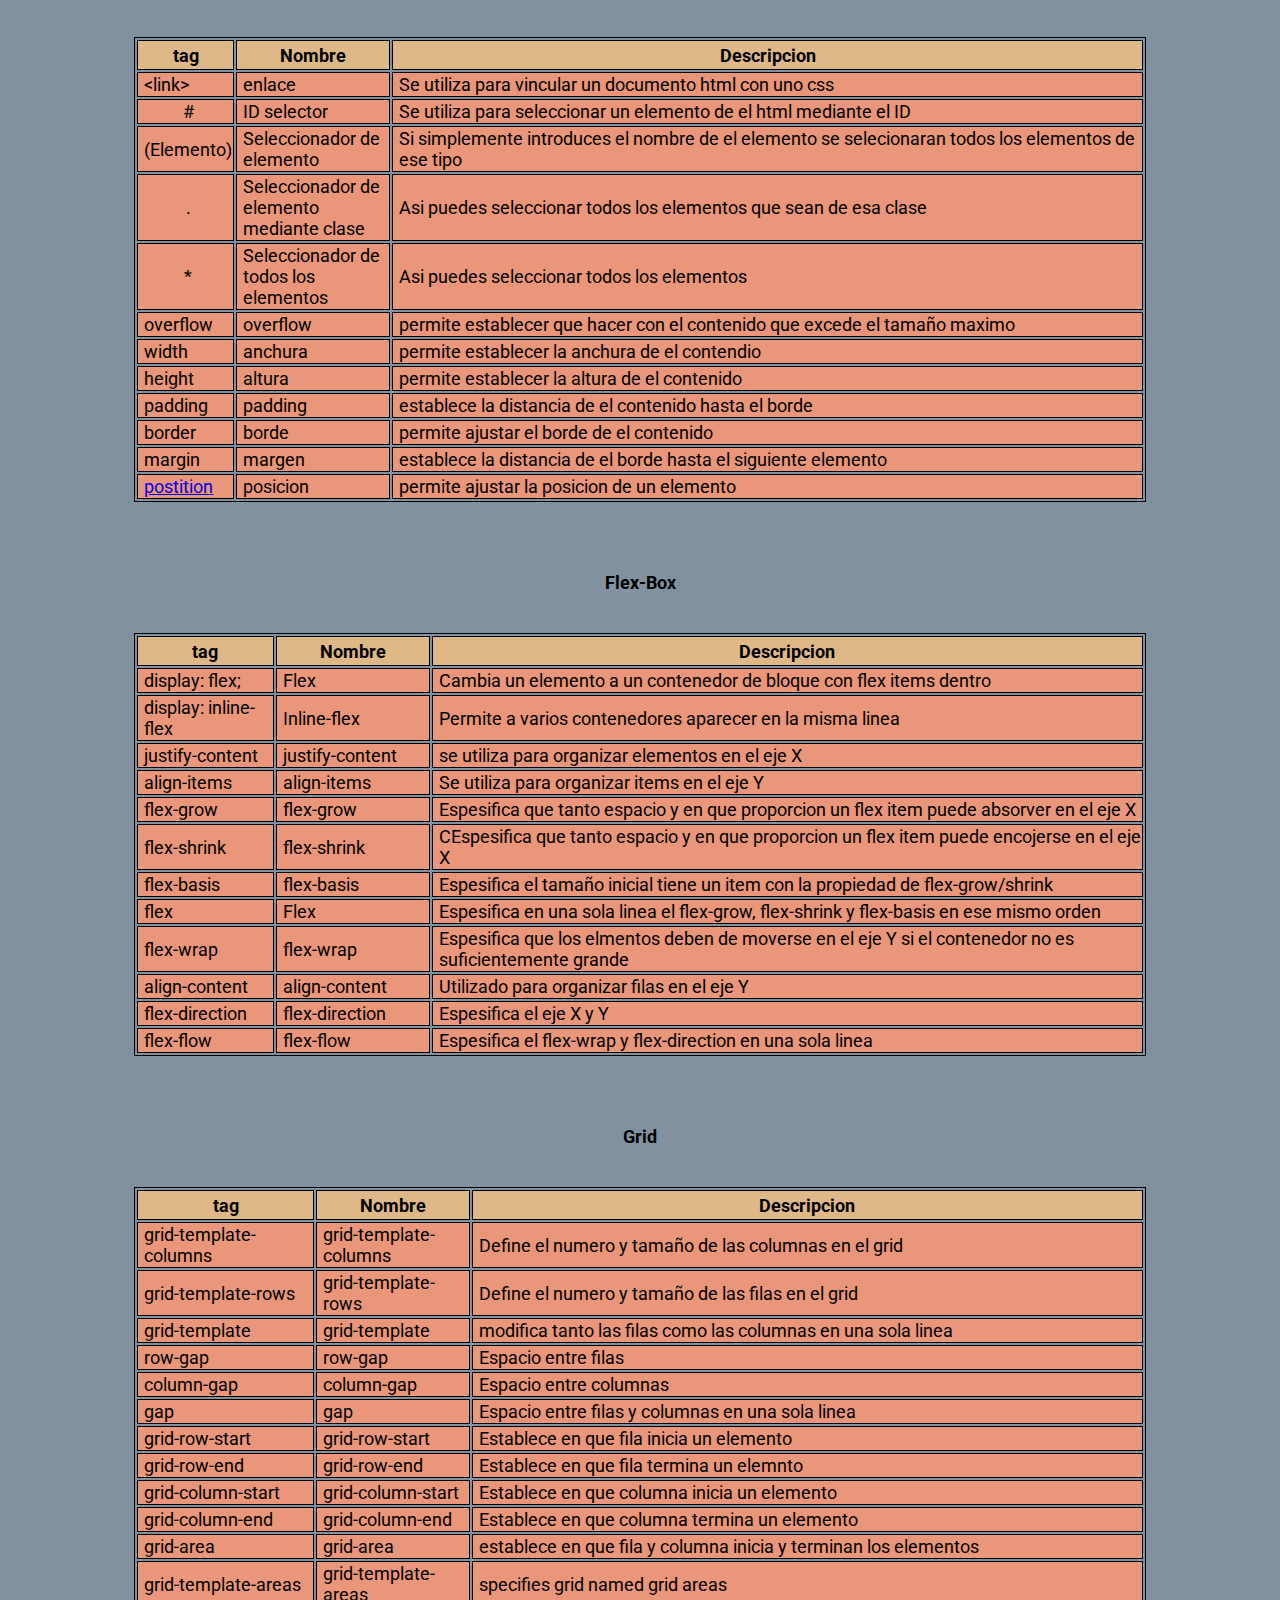
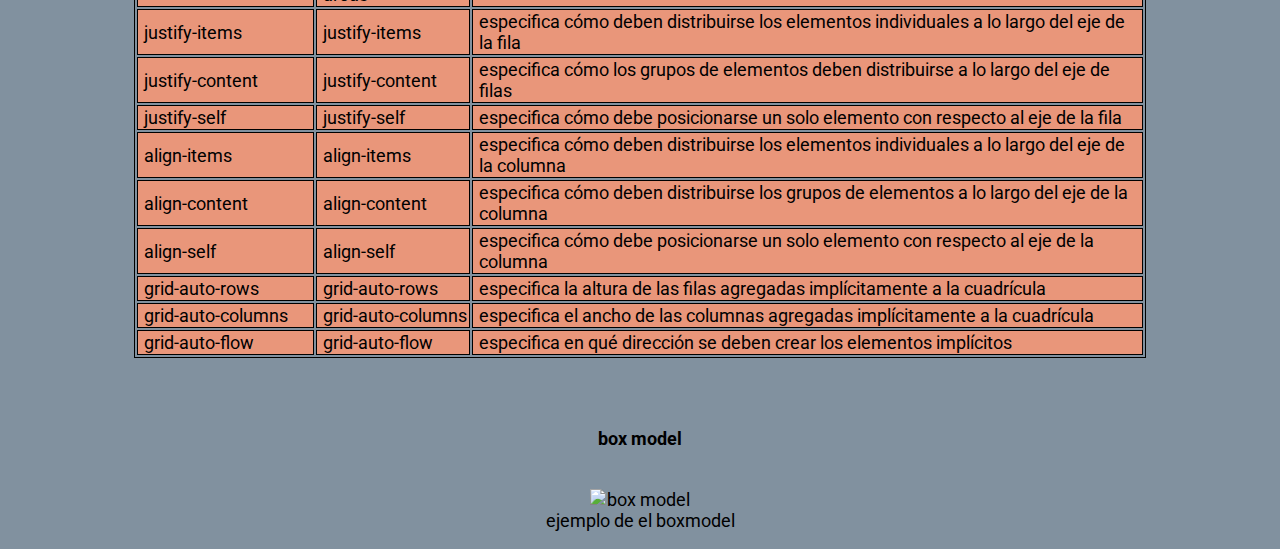
==== commit 640bfe99: "no se" ====
--- a/Cheat_Sheet.html
+++ b/Cheat_Sheet.html
@@ -453,52 +453,52 @@
                     <tr>
                         <td>grid-template-areas</td>
                         <td>grid-template-areas</td>
-                        <td>establece en que fila y columna inicia y terminan los elementos</td>
+                        <td>specifies grid named grid areas</td>
                     </tr>
                     <tr>
                         <td>justify-items</td>
                         <td>justify-items</td>
-                        <td>establece en que fila y columna inicia y terminan los elementos</td>
+                        <td>especifica cómo deben distribuirse los elementos individuales a lo largo del eje de la fila</td>
                     </tr>
                     <tr>
                         <td>justify-content</td>
                         <td>justify-content</td>
-                        <td>establece en que fila y columna inicia y terminan los elementos</td>
+                        <td>especifica cómo los grupos de elementos deben distribuirse a lo largo del eje de filas</td>
                     </tr>
                     <tr>
                         <td>justify-self</td>
                         <td>justify-self</td>
-                        <td>establece en que fila y columna inicia y terminan los elementos</td>
+                        <td>especifica cómo debe posicionarse un solo elemento con respecto al eje de la fila</td>
                     </tr>
                     <tr>
                         <td>align-items</td>
                         <td>align-items</td>
-                        <td>establece en que fila y columna inicia y terminan los elementos</td>
+                        <td>especifica cómo deben distribuirse los elementos individuales a lo largo del eje de la columna</td>
                     </tr>
                     <tr>
                         <td>align-content</td>
                         <td>align-content</td>
-                        <td>establece en que fila y columna inicia y terminan los elementos</td>
+                        <td>especifica cómo deben distribuirse los grupos de elementos a lo largo del eje de la columna</td>
                     </tr>
                     <tr>
                         <td>align-self</td>
                         <td>align-self</td>
-                        <td>establece en que fila y columna inicia y terminan los elementos</td>
+                        <td>especifica cómo debe posicionarse un solo elemento con respecto al eje de la columna</td>
                     </tr>
                     <tr>
                         <td>grid-auto-rows</td>
                         <td>grid-auto-rows</td>
-                        <td>establece en que fila y columna inicia y terminan los elementos</td>
+                        <td>especifica la altura de las filas agregadas implícitamente a la cuadrícula</td>
                     </tr>
                     <tr>
                         <td>grid-auto-columns</td>
                         <td>grid-auto-columns</td>
-                        <td>establece en que fila y columna inicia y terminan los elementos</td>
+                        <td>especifica el ancho de las columnas agregadas implícitamente a la cuadrícula</td>
                     </tr>
                     <tr>
                         <td>grid-auto-flow</td>
                         <td>grid-auto-flow</td>
-                        <td>establece en que fila y columna inicia y terminan los elementos</td>
+                        <td>especifica en qué dirección se deben crear los elementos implícitos</td>
                     </tr>
 
                 </tbody>
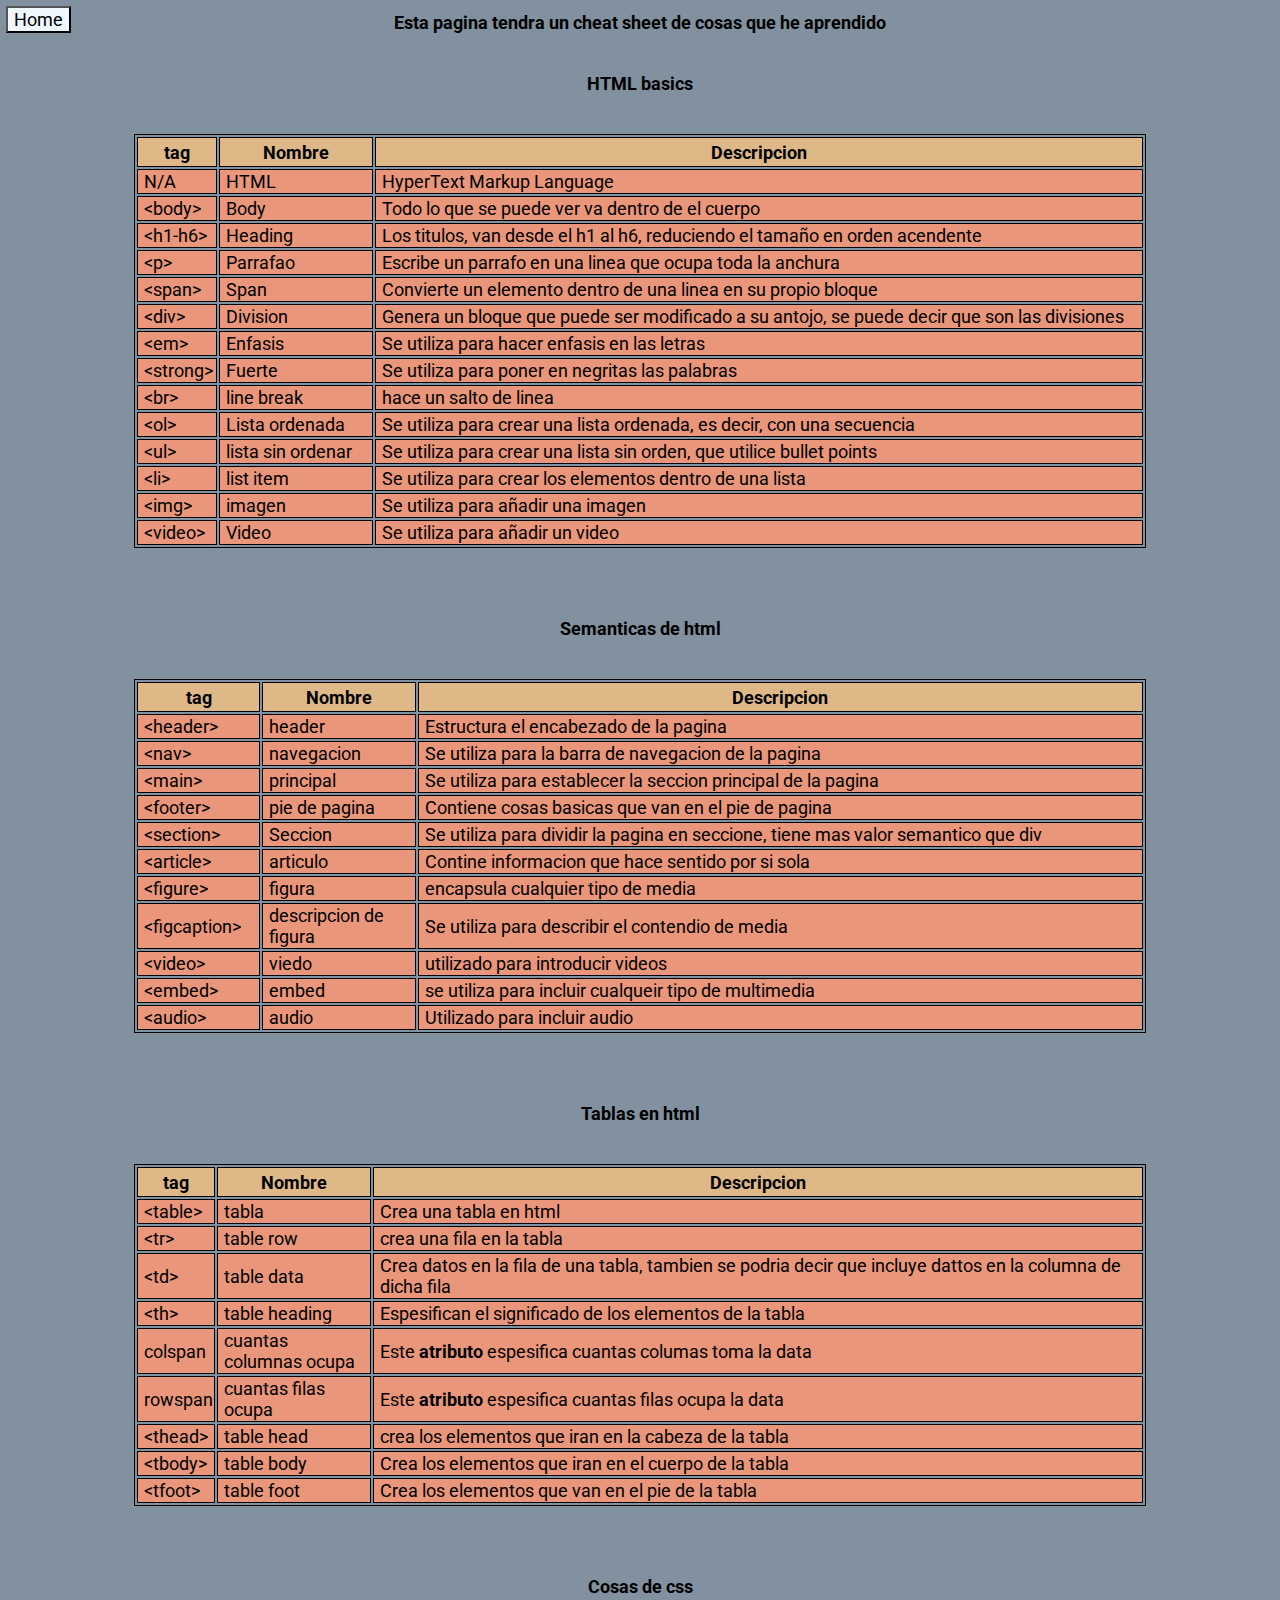
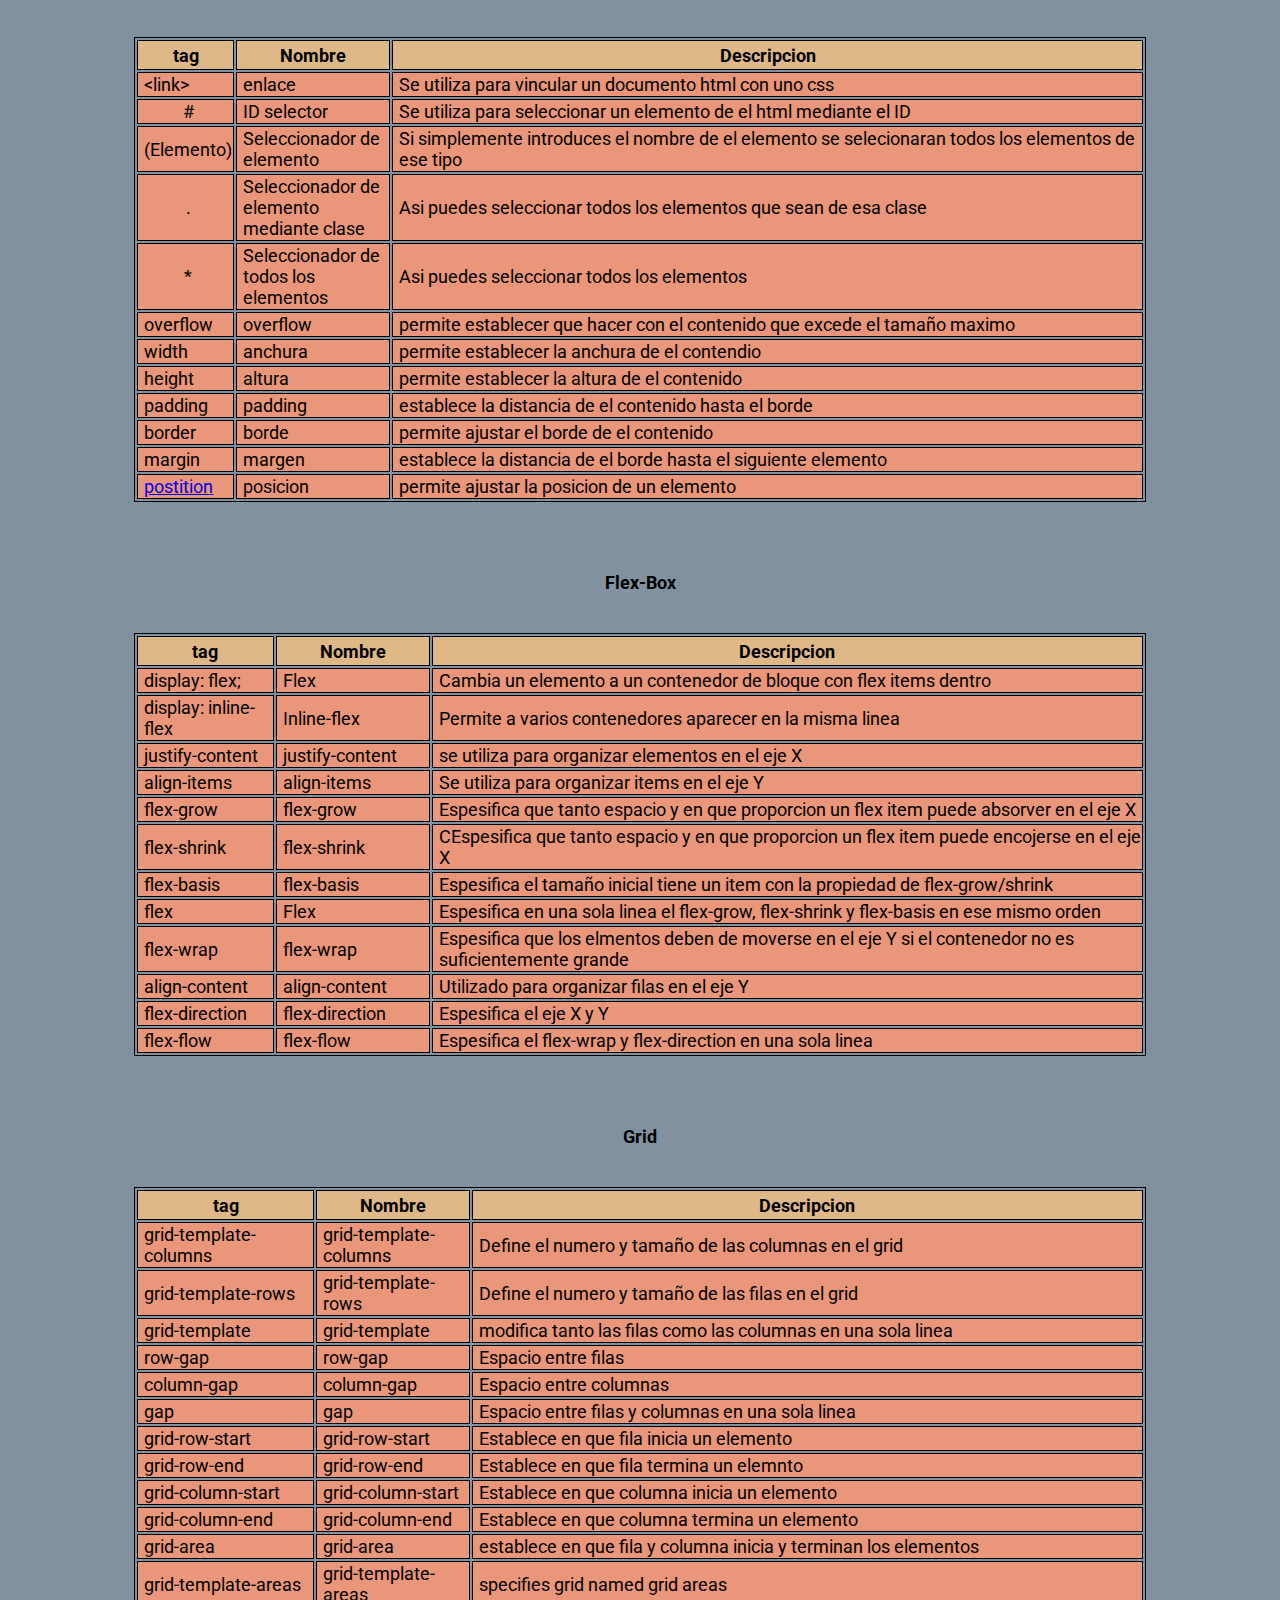
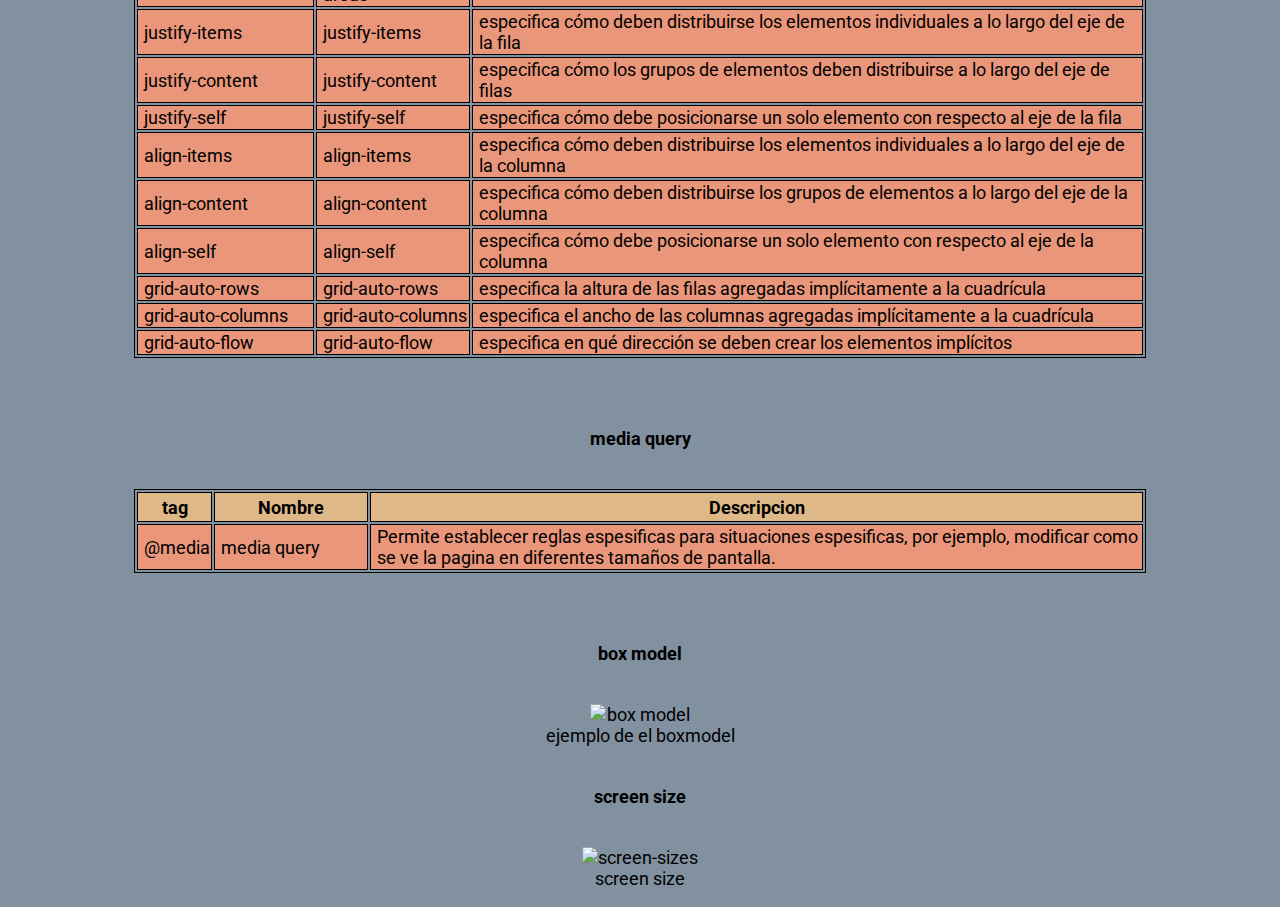
==== commit c0bdb272: "modifique algo" ====
--- a/Cheat_Sheet.html
+++ b/Cheat_Sheet.html
@@ -504,13 +504,38 @@
                 </tbody>
             </table>
         </section>
+        <section>
+            <h2>media query</h2>
+            <table class="html">
+                <thead>
+                    <tr>
+                        <th class="t_tag;">tag</th>
+                        <th class="t_nombre">Nombre</th>
+                        <th class="t_descripcion">Descripcion</th>
+                    </tr>
+                </thead>
+                <tbody>
+                    <tr>
+                        <td>@media</td>
+                        <td>media query</td>
+                        <td>Permite establecer reglas espesificas para situaciones espesificas, por ejemplo, modificar como se ve la pagina en
+                        diferentes tamaños de pantalla.</td>
+                    </tr>
+                </tbody>
+            </table>
+        </section>
         <h2>box model</h2>
-
         <figure>
             <img id="box_model" src="https://media.gcflearnfree.org/content/5ef2084faaf0ac46dc9c10be_06_23_2020/box_model.png" alt="box model">
             <div class="break"></div>
             <figcaption>ejemplo de el boxmodel</figcaption>
         </figure>
+        <h2>screen size</h2>
+        <figure>
+            <img id="box_model" src="https://content.codecademy.com/courses/freelance-1/unit-5/screen-sizes.png?_gl=1*gfbtct*_gcl_au*MTQyMjc0NTE2Ny4xNzQwNTgzMjM0*_ga*NDE4NzM1MzQ5Mi4xNzQwNTgzMjMx*_ga_3LRZM6TM9L*MTc0MTg3NjE4NC41MC4xLjE3NDE4NzY2NDYuNjAuMC4w" alt="screen-sizes">
+            <div class="break"></div>
+            <figcaption>screen size</figcaption>
+        </figure>
     </div>
 
 </body>
